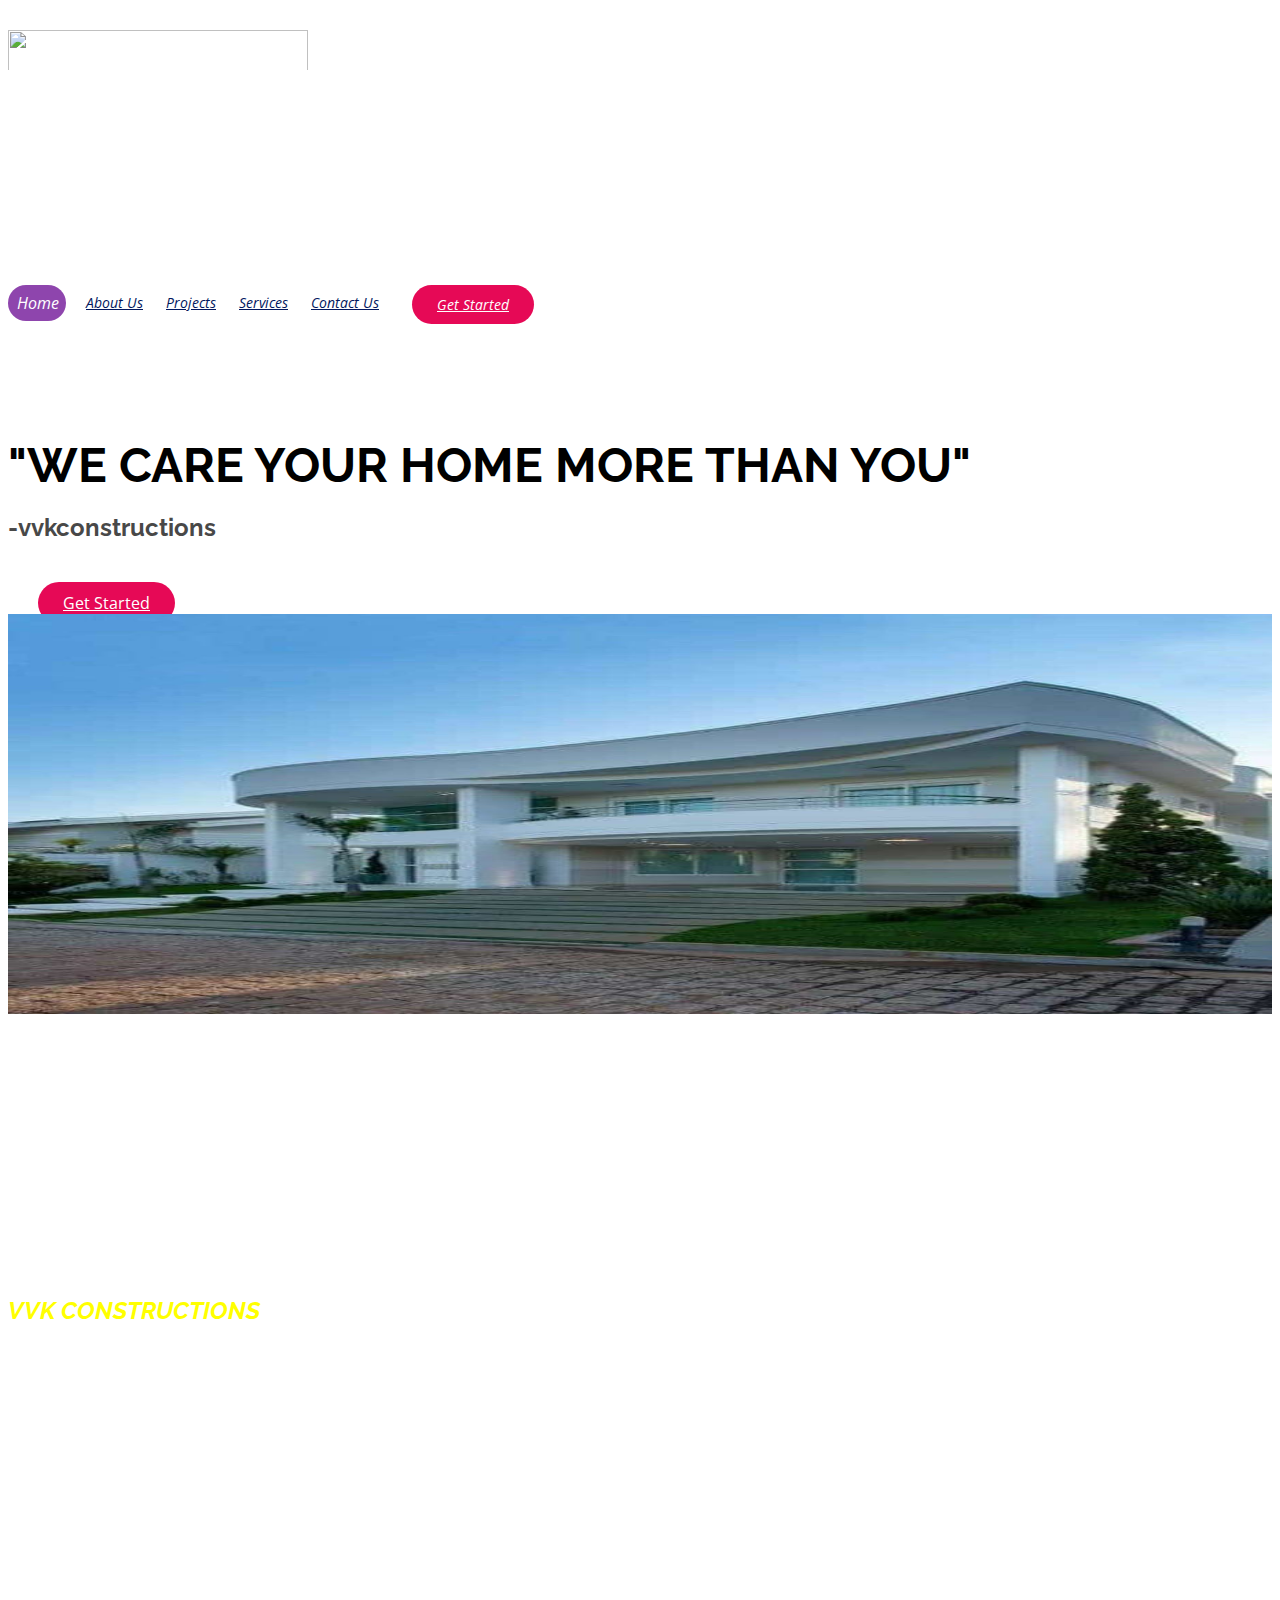
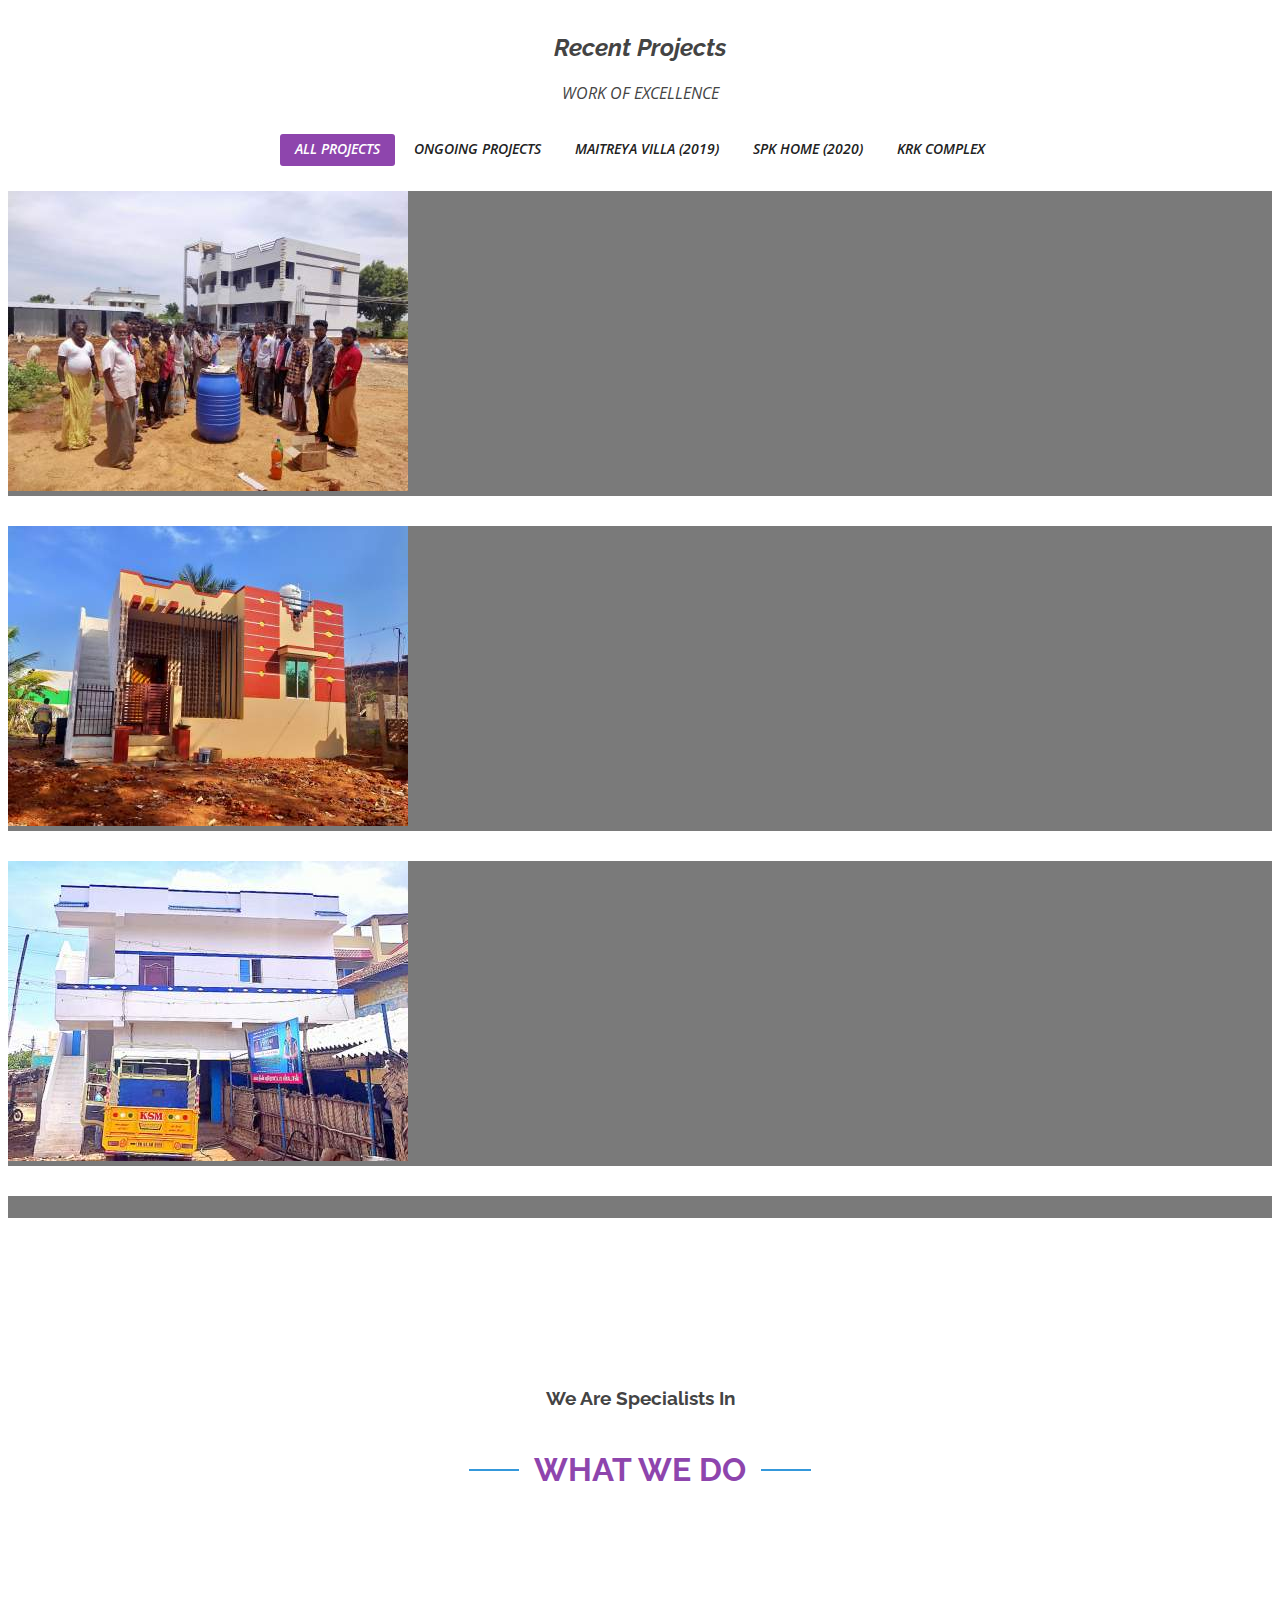
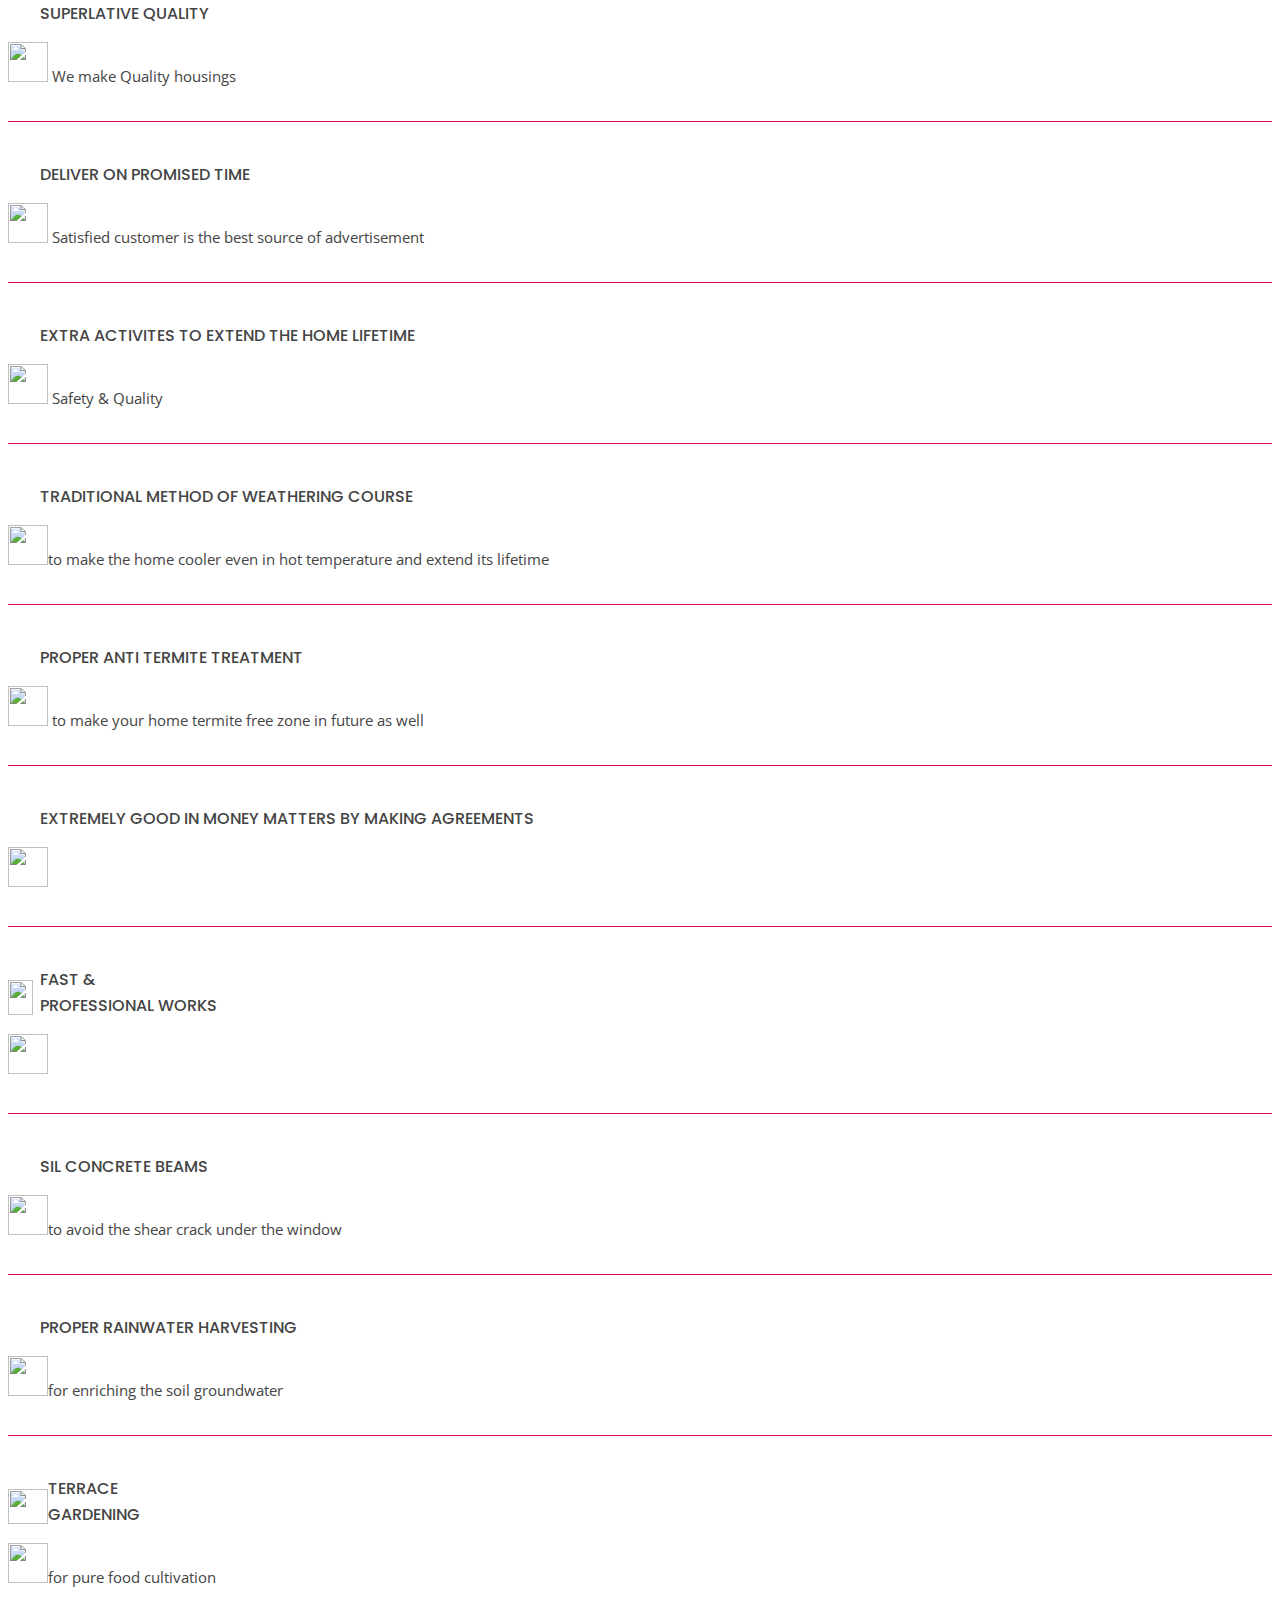
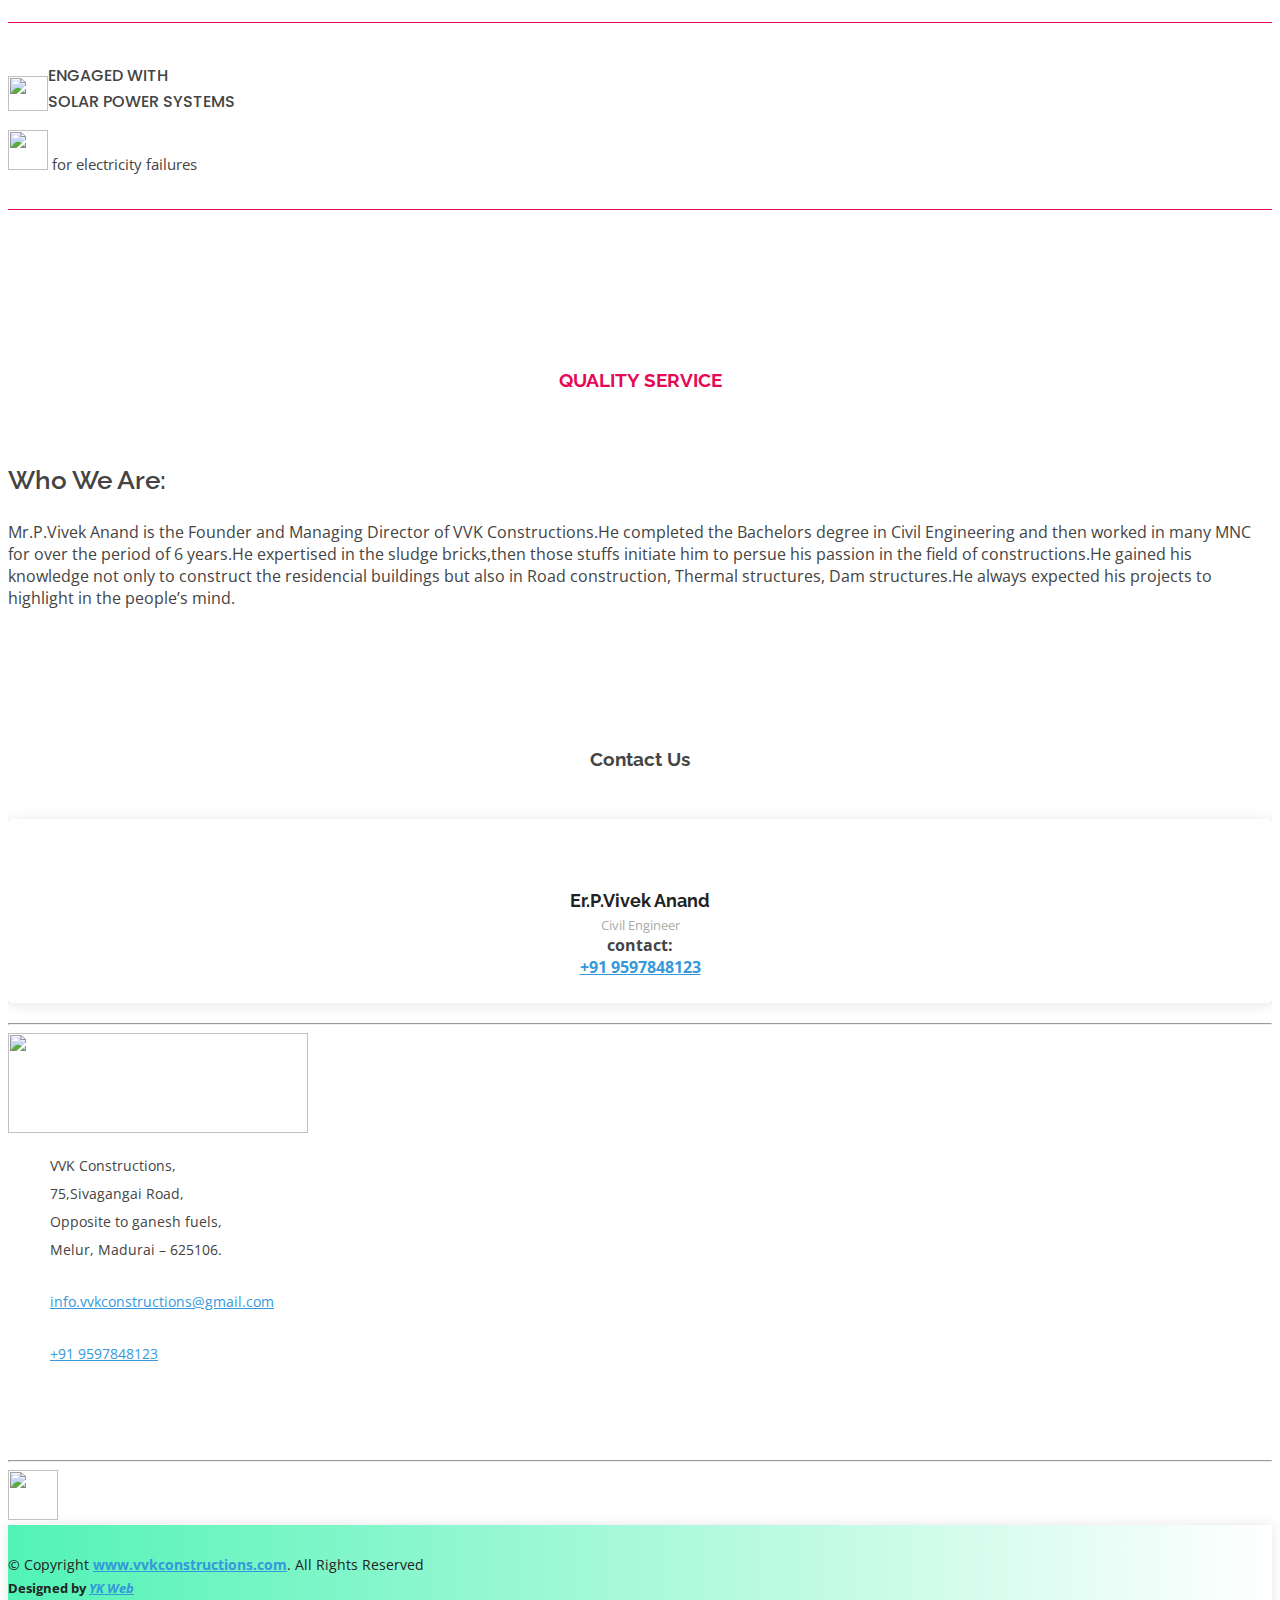
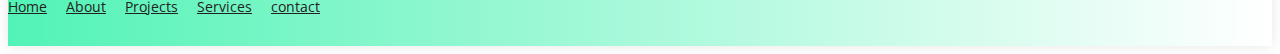
==== index.html @ 081662fc "Update index.html" ====
<!DOCTYPE html>
<html lang="en">

<head>
  <meta charset="utf-8">
  <meta content="width=device-width, initial-scale=1.0" name="viewport">
  <title>Vvk constructions-official|Construction Company in Melur</title>
  <meta name="description" content="vvkconstructions">
  <meta name="keywords" content="vvkconstructions,MAITREYA VILLA (2019),SPK HOME (2020),KRK COMPLEX,Mr.P.Vivek Anand is the Founder and Managing Director of VVK Constructions,Civil Engineering,VVK Constructions,75,Sivagangai Road,Opposite to ganesh fuels,
Melur, Madurai – 625106.,info.vvkconstructions@gmail.com++91 9597848123,VVK CONSTRUCTIONS is one of the fastest growing company in Tamilnadu over the regions of Madurai,Coimbatore,Tirupur and Sivagangai,Designed by YK Web">
  <meta name="owner" content="Mr.P.Vivek Anand">
  <meta name="google-site-verification" contant="7RUUujsxuXoD3fH6lH5i1EpWCk8SfZt_3V-V7-d35hM">

  
  <!-- Favicons -->
  <link href="assets/img/vvklogosmall.png" rel="icon">
   <link rel="shortcut icon" type="image/png" href="assets/img/vvklogosmall.png">

  <!-- Google Fonts -->
  <link href="https://fonts.googleapis.com/css?family=Open+Sans:300,300i,400,400i,600,600i,700,700i|Raleway:300,300i,400,400i,500,500i,600,600i,700,700i|Poppins:300,300i,400,400i,500,500i,600,600i,700,700i" rel="stylesheet">

  <!-- Vendor CSS Files -->
  <link href="assets/vendor/bootstrap/css/bootstrap.min.css" rel="stylesheet">
  <link href="assets/vendor/icofont/icofont.min.css" rel="stylesheet">
  <link href="assets/vendor/remixicon/remixicon.css" rel="stylesheet">
  <link href="assets/vendor/boxicons/css/boxicons.min.css" rel="stylesheet">
  <link href="assets/vendor/owl.carousel/assets/owl.carousel.min.css" rel="stylesheet">
  <link href="assets/vendor/venobox/venobox.css" rel="stylesheet">
  <link href="assets/vendor/aos/aos.css" rel="stylesheet">

  <!-- Template Main CSS File -->
  <link href="assets/css/style.css" rel="stylesheet">

  <!-- =======================================================
  * Template Name: yk
  ======================================================== -->
  <meta name="theme-color" content="#52F3B6" >
</head>

<body>

  <!-- ======= Header ======= -->
  <header id="header" class="fixed-top d-flex align-items-center"style=" background-color: #fff;">
    <div class="container d-flex align-items-center">

      <div class="logo mr-auto">
       <a href="index.html"><img src="assets/img/vvvklogo.png" alt="" class="img-fluid" style="height:250px; width:300px;"></a>
        <!-- Uncomment below if you prefer to use an image logo -->
        <!-- <a href="index.html"><img src="assets/img/logo.png" alt="" class="img-fluid"></a>-->
      </div>

      <nav class="nav-menu d-none d-lg-block" style="font-style: italic;">
      <ul>
          <li class="active"><a href="#header">Home</a></li>
          <li><a href="#about">About Us</a></li>
          <li><a href="#projects">Projects</a></li>
          <li><a href="#services">Services</a></li>
          <li><a href="#contact">Contact Us</a></li>
         

          <li class="get-started"><a href="#about">Get Started</a></li>
        </ul>
      </nav><!-- .nav-menu -->

    </div>
  </header><!-- End Header -->


  <!-- ======= Hero Section ======= -->
  <section id="hero" class="d-flex align-items-center">

    <div class="container">
      <div class="row">
        <div class="col-lg-6 pt-5 pt-lg-0 order-2 order-lg-1 d-flex flex-column justify-content-center">
          <h1 data-aos="fade-up">"WE CARE YOUR HOME MORE THAN YOU"</h1>
          <h2 data-aos="fade-up" data-aos-delay="400">-vvkconstructions</h2>
          <div data-aos="fade-up" data-aos-delay="800">
            <a href="#about" class="btn-get-started scrollto">Get Started</a>
          </div>
        </div>
        <div class="col-lg-6 order-1 order-lg-2 hero-img" data-aos="fade-left" data-aos-delay="200">
           <img src="assets/img/home.jpg" class="img-fluid animated" alt="vvk" style="height:400px; width:100%;">
        </div>
      </div>
    </div>

  </section><!-- End Hero -->

  <main id="main">

   

    <!-- ======= About Us Section ======= -->
    <section id="about" class="about"style="background-image: url(assets/img/slider-main/about1.jpg);font-style: italic; color: white;">
      <div class="container">

        <div class="section-title" data-aos="fade-up">
          <h3 style="color: #fff;">About Us</h3>
        </div>

        <div class="row content">
          <div class="col-lg-12" data-aos="fade-up" data-aos-delay="150">
            <p><h2 style="color: yellow;">VVK CONSTRUCTIONS</h2>
              Headquatered in Madurai, VVK CONSTRUCTIONS is one of the fastest growing company in Tamilnadu over the regions of Madurai,Coimbatore,Tirupur and Sivagangai.It has the expertise in executing large projects both in Residential and Commercial base since 2014. The company is driven to deliver projects on time using best techniques and has uncompromising standards of safety and sustainability. Over the years, VVK Constructions has grown from a turnover of INR 1 million in FY 2014 to INR 100 million in FY 2019. The best backup support given by our clients every time in delivering more and more projects with high positivity.VVK Constructions always salutes our clients for choosing us. We are indebted to them always, as they are the one who made us to this level. We continue to move forward towards fulfilling the dreams of our loyal customers and new aspirants for VVK Constructions.
            </p>
          
          </div>
        </div>

      </div>
    </section><!-- End About Us Section -->

 
 <!-- ======= Projects Section ======= -->
    <section id="projects" class="portfolio" style="font-style: italic;">
      <div class="container">

        <div class="section-title" data-aos="fade-up">
          <h2>Recent Projects</h2>
          <p>WORK OF EXCELLENCE</p>
        </div>

        <div class="row" data-aos="fade-up" data-aos-delay="200">
          <div class="col-lg-12 d-flex justify-content-center">
            <ul id="portfolio-flters">
              <li data-filter="*" class="filter-active">All Projects</li>
              <li data-filter=".filter-recent">Ongoing projects</li>
              <li data-filter=".filter-maitreya">MAITREYA VILLA (2019)</li>
              <li data-filter=".filter-spk">SPK HOME (2020)</li>
              <li data-filter=".filter-krk">KRK COMPLEX</li>
            </ul>
          </div>
        </div>

        <div class="row portfolio-container" data-aos="fade-up" data-aos-delay="400">

          <div class="col-lg-4 col-md-6 portfolio-item filter-maitreya">
            <div class="portfolio-wrap">
              <img src="assets/img/projects/proj12.jpg" class="img-fluid" alt="MAITREYA VILLA (2019)">
              <div class="portfolio-info">
                <h4>MAITREYA VILLA (2019)</h4>
                <div class="portfolio-links">
                  <a href="assets/img/projects/proj12.jpg" data-gall="portfolioGallery" class="venobox" title="MAITREYA VILLA (2019)"><i class="bx bx-plus"></i></a>
                  <a href="maitreyavilla.html" title="More Details"><i class="bx bx-link"></i></a>
                </div>
              </div>
            </div>
          </div>

          <div class="col-lg-4 col-md-6 portfolio-item filter-spk">
            <div class="portfolio-wrap">
              <img src="assets/img/projects/proj3.jpg" class="img-fluid" alt="SPK HOME 2020">
              <div class="portfolio-info">
                <h4>SPK HOME (2020)</h4>
                <div class="portfolio-links">
                  <a href="assets/img/projects/proj3.jpg" data-gall="portfolioGallery" class="venobox" title="SPK HOME 2020"><i class="bx bx-plus"></i></a>
                  <a href="spk.html" title="More Details"><i class="bx bx-link"></i></a>
                </div>
              </div>
            </div>
          </div>

          <div class="col-lg-4 col-md-6 portfolio-item filter-krk">
            <div class="portfolio-wrap">
              <img src="assets/img/projects/proj2.jpg" class="img-fluid" alt="KRK COMPLEX">
              <div class="portfolio-info">
                <h4>KRK COMPLEX</h4>
                <div class="portfolio-links">
                  <a href="assets/img/projects/proj2.jpg" data-gall="portfolioGallery" class="venobox" title="KRK COMPLEX"><i class="bx bx-plus"></i></a>
                  <a href="krk.html" title="More Details"><i class="bx bx-link"></i></a>
                </div>
              </div>
            </div>
          </div>
          
          <div class="col-lg-4 col-md-6 portfolio-item filter-recent">
            <div class="portfolio-wrap">
              <img src="assets/img/projects/premiumvilla.jpeg" class="img-fluid" alt="">
              <div class="portfolio-info">
                <h4>Premium Villa</h4>
                <div class="portfolio-links">
                  <a href="assets/img/projects/premiumvilla.jpeg" data-gall="portfolioGallery" class="venobox" title="Ongoing Premium Villa project"><i class="bx bx-plus"></i></a>
                  <a href="" title="More Details"><i class="bx bx-link"></i></a>
                </div>
              </div>
            </div>
          </div>

      </div>
    </section><!-- End Project Section -->

            <!-- ======= Services Section ======= -->
    <section id="services" class="faq">
      <div class="container">

        <div class="section-title" data-aos="fade-up" >
          <h3>We Are Specialists In</h3>
          <h4 style="color: #8e45ad;">What We Do</h4>
                 </div>

        <div class="row faq-item d-flex align-items-stretch" data-aos="fade-up" data-aos-delay="100">
          <div class="col-lg-5">
              <i class="ri-store-line" style="color: #ffbb2c;"></i>
            <h4>SUPERLATIVE QUALITY</h4>
          </div>
          <div class="col-lg-7">
            <p>
               <img src="assets/img/icon-image/cutecivil11.gif" style="height: 40px;width: 40px;">
We make Quality housings
            </p>
          </div>
        </div>

        <div class="row faq-item d-flex align-items-stretch" data-aos="fade-up" data-aos-delay="200">
          <div class="col-lg-5">
              <i class="ri-bar-chart-box-line" style="color: #5578ff;"></i>
            <h4>DELIVER ON PROMISED TIME</h4>
          </div>
          <div class="col-lg-7">
            <p>
             <img src="assets/img/icon-image/cutecivil13.gif" style="height: 40px;width: 40px;"> Satisfied customer is the best source of advertisement
            </p>
          </div>
        </div>

        <div class="row faq-item d-flex align-items-stretch" data-aos="fade-up" data-aos-delay="300">
          <div class="col-lg-5">
              <i class="ri-calendar-todo-line" style="color: #e80368;"></i>
            <h4>EXTRA ACTIVITES TO EXTEND THE HOME LIFETIME</h4>
          </div>
          <div class="col-lg-7">
            <p>
              <img src="assets/img/icon-image/cutecivil6.png" style="height: 40px;width: 40px;"> Safety & Quality
            </p>
          </div>
        </div>

        <div class="row faq-item d-flex align-items-stretch" data-aos="fade-up" data-aos-delay="400">
          <div class="col-lg-5">
            <i class="ri-gradienter-line" style="color: #ffa76e;"></i>
            <h4>TRADITIONAL METHOD OF  WEATHERING COURSE</h4>
          </div>
          <div class="col-lg-7">
            <p>
              <img src="assets/img/icon-image/cutecicil11.gif" style="height: 40px;width: 40px;">to make the home cooler even in hot temperature and extend its lifetime
            </p>
          </div>
        </div>

        <div class="row faq-item d-flex align-items-stretch" data-aos="fade-up" data-aos-delay="500">
          <div class="col-lg-5">
            <i class="ri-paint-brush-line" style="color: #e361ff;"></i>
            <h4>PROPER ANTI TERMITE TREATMENT </h4>
          </div>
          <div class="col-lg-7">
            <p>
              <img src="assets/img/icon-image/cutecivil10.gif" style="height: 40px;width: 40px;"> to make your home termite free zone in future as well

            </p>
          </div>
        </div>
      
          <div class="row faq-item d-flex align-items-stretch" data-aos="fade-up" data-aos-delay="500">
          <div class="col-lg-5">
            <i class="ri-file-list-3-line" style="color: #11dbcf;"></i>
            <h4>EXTREMELY GOOD IN MONEY MATTERS BY MAKING AGREEMENTS</h4>
          </div>
          <div class="col-lg-7">
            <p>
            <img src="assets/img/icon-image/cuecivil12.gif" style="height: 40px;width: 40px;">
            </p>
          </div>
        </div>
      
          <div class="row faq-item d-flex align-items-stretch" data-aos="fade-up" data-aos-delay="500">
          <div class="col-lg-5">
            <i><img src="assets/img/faster-icon.png" height="35" width="25" ></i>
            <h4>FAST &<br> PROFESSIONAL WORKS</h4>
          </div>
          <div class="col-lg-7">
            <p>
            <img src="assets/img/icon-image/cutecivil4.gif" style="height: 40px;width: 40px;">
            </p>
          </div>
        </div>
       
          <div class="row faq-item d-flex align-items-stretch" data-aos="fade-up" data-aos-delay="500">
          <div class="col-lg-5">
<i class="ri-price-tag-2-line" style="color: #4233ff;"></i>
            <h4>SIL CONCRETE BEAMS</h4>
          </div>
          <div class="col-lg-7">
            <p>
              <img src="assets/img/icon-image/cutecivil2.gif" style="height: 40px;width: 40px;">to avoid the shear crack under the window
            </p>
          </div>
        </div>
      
          <div class="row faq-item d-flex align-items-stretch" data-aos="fade-up" data-aos-delay="500">
          <div class="col-lg-5">
             <i class="ri-database-2-line" style="color: #47aeff;"></i>
            <h4>PROPER RAINWATER HARVESTING </h4>
          </div>
          <div class="col-lg-7">
            <p>
              <img src="assets/img/icon-image/cutecivil8.gif" style="height: 40px;width: 40px;">for enriching the soil groundwater
            </p>
          </div>
          </div>
        
       
          <div class="row faq-item d-flex align-items-stretch" data-aos="fade-up" data-aos-delay="500">
          <div class="col-lg-5">
            <i><img src="assets/img/terrace-icon.png" height="35" width="40" ></i>
            <h4>TERRACE <br>GARDENING</h4>
          </div>
          <div class="col-lg-7">
            <p>
              <img src="assets/img/icon-image/cutecivil.gif" style="height: 40px;width: 40px;">for pure food cultivation
            </p>
          </div>
        </div>
      
          <div class="row faq-item d-flex align-items-stretch" data-aos="fade-up" data-aos-delay="500">
          <div class="col-lg-5">
            <i><img src="assets/img/solar-icon.png" height="35" width="40" ></i>
            <h4>ENGAGED WITH<br> SOLAR POWER SYSTEMS</h4>
          </div>
          <div class="col-lg-7">
            <p>
            <img src="assets/img/icon-image/cutecivil3.gif" style="height: 40px;width: 40px;"> for electricity failures
            </p>
          </div>
        </div>
      
        </div><!-- End F.A.Q Item-->

      </div>
    </section><!-- End F.A.Q Section -->
      </div>
    </section><!-- End Features Section -->

     


    <!-- ======= About Us Section ======= -->
    <section id="" class="about" style="background-image: url(assets/img/slider-main/whitebricks.jpg);">
      <div class="container">

        <div class="section-title" data-aos="fade-up">
          <h3 style="color: #e60956;">QUALITY SERVICE</h3>
        </div>

        <div class="row content">
          <div class="col-lg-6" data-aos="fade-up" data-aos-delay="150" style="background-color: #fff">
           <h3>Who We Are:</h3>
        <p>Mr.P.Vivek Anand is the Founder and Managing Director of VVK Constructions.He completed the Bachelors degree in Civil Engineering and then worked in many MNC for over the period of 6 years.He expertised in the sludge bricks,then those stuffs initiate him to persue his passion in the field of constructions.He gained his knowledge not only to construct the residencial buildings but also in Road construction, Thermal structures, Dam structures.He always expected his projects to highlight in the people’s mind.</p>
          </div>
          

      </div>
    </section><!-- End About Us Section -->

   
    
    <!-- ======= Contact Section ======= -->
    <section id="contact" class="contact">
      <div class="container" >

        <div class="section-title" data-aos="fade-up">
          <h3>Contact Us</h3>
        </div>

        <div id="contact" class="team section-bg">
      <div class="container">

       <center><div>
          <div class="col-lg-3 col-md-6 d-flex align-items-stretch">
            <div class="member" data-aos="fade-up" data-aos-delay="300">
              <div class="member-img">
                <img src="assets/img/vivekanand.jpeg" class="img-fluid" alt="">
                <div class="social">
                  <a href=""><i class="icofont-twitter"></i></a>
                  <a href=""><i class="icofont-facebook"></i></a>
                  <a href="https://www.instagram.com/vvkconstructions/?hl=en"><i class="icofont-instagram"></i></a>
                </div>
              </div>
              <div class="member-info">
                <h4>Er.P.Vivek Anand</h4>
                <span>Civil Engineer</span>
                <b>contact:<br><a href="tel:+91 9597848123">+91 9597848123</a></b>
              </div>
            </div>
          </div></center>

                 
            
</div>
    </div><!-- End Team Section -->
<hr>
       <div class="row">
                 <div class="col-lg-5 col-md-6 mt-4 mt-md-0" data-aos="fade-up" data-aos-delay="200">
            <div class="info">
              <img src="assets/img/vvvklogo.png" height="100" width="300">
              <div>
                <i class="ri-map-pin-line"></i>
                <p>VVK Constructions,<br>
                   75,Sivagangai Road,<br>
                   Opposite to ganesh fuels,<br>
                   Melur, Madurai – 625106.</p>
              </div>

              <div>
                <i class="ri-mail-send-line"></i>
                <p><a href="mailto:info.vvkconstructions@gmail.com">info.vvkconstructions@gmail.com</p>
              </div>

              <div>
                <i class="ri-phone-line"></i>
                <p><a href="tel:+91 9597848123">+91 9597848123</a></p>
              </div>

            </div>
          </div>

       <div class="col-lg-12 col-md-6 mt-4 mt-md-0" data-aos="fade-up" data-aos-delay="200">
       
        
        </div>

      </div>
    </section><!-- End Contact Section --><hr>
        
        <script data-ad-client="ca-pub-3347653249854311" async src="https://pagead2.googlesyndication.com/pagead/js/adsbygoogle.js"></script>
        <script src="https://apps.elfsight.com/p/platform.js" defer></script>
<div class="elfsight-app-1e03e622-6d7e-4bfe-8f2a-e2bb41f9833f"></div>

  </main><!-- End #main -->
  <div class="bg-text">
            <a href="https://api.whatsapp.com/send?phone=+91 9597848123"><img src="assets/img/services/whatsappa.png" height="50" width="50"></div></a>


  <!-- ======= Footer ======= -->
  <footer id="footer"style=" background-color: #52F3B6; /* For browsers that do not support gradients */
  background-image: linear-gradient(90deg, #52F3B6, #fff);">
    <div class="container">
      <div class="row d-flex align-items-center">
        <div class="col-lg-6 text-lg-left text-center">
          <div class="copyright">
            &copy; Copyright <strong><a href="https://vvkconstructions.com/">www.vvkconstructions.com</a></strong>. All Rights Reserved
          </div>
          <div class="credits">
           <strong>Designed by <a style="font-style: italic;" href="https://api.whatsapp.com/send?phone=+91 8110050604">YK Web</a></strong>
          </div>
        </div>
        <div class="col-lg-6">
          <nav class="footer-links text-lg-right text-center pt-2 pt-lg-0">
            <a href="#header">Home</a>
            <a href="#about">About</a>
            <a href="#Projects">Projects</a>
            <a href="#services">Services</a>
            <a href="#contact">contact</a>
          </nav>
        </div>
      </div>
    </div>
  </footer><!-- End Footer -->

  <a href="#" class="back-to-top"><i class="icofont-simple-up"></i></a>
      
         
  <!-- Vendor JS Files -->
  <script src="assets/vendor/jquery/jquery.min.js"></script>
  <script src="assets/vendor/bootstrap/js/bootstrap.bundle.min.js"></script>
  <script src="assets/vendor/jquery.easing/jquery.easing.min.js"></script>
  <script src="assets/vendor/php-email-form/validate.js"></script>
  <script src="assets/vendor/waypoints/jquery.waypoints.min.js"></script>
  <script src="assets/vendor/counterup/counterup.min.js"></script>
  <script src="assets/vendor/owl.carousel/owl.carousel.min.js"></script>
  <script src="assets/vendor/isotope-layout/isotope.pkgd.min.js"></script>
  <script src="assets/vendor/venobox/venobox.min.js"></script>
  <script src="assets/vendor/aos/aos.js"></script>

  <!-- Template Main JS File -->
  <script src="assets/js/main.js"></script>

</body>

</html>
---- assets/css/style.css ----
/**
* Template Name: Vesperr - v2.1.0
* Template URL: https://bootstrapmade.com/vesperr-free-bootstrap-template/
* Author: BootstrapMade.com
* License: https://bootstrapmade.com/license/
*/

/*--------------------------------------------------------------
# General
--------------------------------------------------------------*/
body {
  font-family: "Open Sans", sans-serif;
  color: #444444;
}

a {
  color: #3498db;
}

a:hover {
  color: #5faee3;
  text-decoration: none;
}

h1, h2, h3, h4, h5, h6 {
  font-family: "Raleway", sans-serif;
}

/*--------------------------------------------------------------
# Back to top button
--------------------------------------------------------------*/
.back-to-top {
  position: fixed;
  display: none;
  right: 15px;
  bottom: 15px;
  z-index: 99999;
}

.back-to-top i {
  display: flex;
  align-items: center;
  justify-content: center;
  font-size: 24px;
  width: 40px;
  height: 40px;
  border-radius: 4px;
  background: #3498db;
  color: #fff;
  transition: all 0.4s;
}

.back-to-top i:hover {
  background: #57aae1;
  color: #fff;
}

/*--------------------------------------------------------------
# Disable AOS delay on mobile
--------------------------------------------------------------*/
@media screen and (max-width: 768px) {
  [data-aos-delay] {
    transition-delay: 0 !important;
  }
}

/*--------------------------------------------------------------
# Header
--------------------------------------------------------------*/
#header {
  z-index: 997;
  transition: all 0.5s;
  padding: 22px 0;
}

#header.header-scrolled {
  box-shadow: 0px 2px 15px rgba(0, 0, 0, 0.1);
  padding: 15px 0;
  background: #fff;
}

#header .logo h1 {
  font-size: 32px;
  margin: 0;
  padding: 0;
  line-height: 1;
  font-weight: 700;
  letter-spacing: 1px;
}

#header .logo h1 a, #header .logo h1 a:hover {
  color: #222222;
  text-decoration: none;
}

#header .logo img {
  padding: 0;
  margin: 0;
  max-height: 40px;
}

@media (max-width: 768px) {
  #header {
    background: #fff;
  }
  #header .logo h1 {
    font-size: 28px;
  }
}

/*--------------------------------------------------------------
# Navigation Menu
--------------------------------------------------------------*/
/* Desktop Navigation */
.nav-menu, .nav-menu * {
  margin: 0;
  padding: 0;
  list-style: none;
}

.nav-menu > ul > li {
  position: relative;
  white-space: nowrap;
  float: left;
}

.nav-menu a {
  display: block;
  position: relative;
  padding: 8px 3px 8px 20px;
  color: #02175e;
  transition: 0.3s;
  font-size: 14px;
  font-family: "Open Sans", sans-serif;

}

.nav-menu a:hover, .nav-menu .active > a, .nav-menu li:hover > a {
   font-size: 16px;
  color: #fff;
  background:#8e45ad;
  border-radius: 50px;
  padding: 7px 7px 7px 9px;
  text-decoration: none;
}

.nav-menu .get-started a {
  background: #e60956;
  color: #fff;
  border-radius: 50px;
  margin: 0 0 0 30px;
  padding: 10px 25px
}

.nav-menu .get-started a:hover {
  background: #fff;
  color: #e60956;
}

.nav-menu .drop-down ul {
  display: block;
  position: absolute;
  left: 25px;
  top: calc(100% + 30px);
  z-index: 99;
  opacity: 0;
  visibility: hidden;
  padding: 10px 0;
  background: #fff;
  box-shadow: 0px 0px 30px rgba(127, 137, 161, 0.25);
  transition: ease all 0.3s;
  border-radius: 5px;
}

.nav-menu .drop-down:hover > ul {
  opacity: 1;
  top: 100%;
  visibility: visible;
}

.nav-menu .drop-down li {
  min-width: 180px;
  position: relative;
}

.nav-menu .drop-down ul a {
  padding: 10px 20px;
  font-size: 14px;
  text-transform: none;
  color: #222222;
}

.nav-menu .drop-down ul a:hover, .nav-menu .drop-down ul .active > a, .nav-menu .drop-down ul li:hover > a {
  color: #3498db;
}

.nav-menu .drop-down > a:after {
  content: "\ea99";
  font-family: IcoFont;
  padding-left: 5px;
}

.nav-menu .drop-down .drop-down ul {
  top: 0;
  left: calc(100% - 30px);
}

.nav-menu .drop-down .drop-down:hover > ul {
  opacity: 1;
  top: 0;
  left: 100%;
}

.nav-menu .drop-down .drop-down > a {
  padding-right: 35px;
}

.nav-menu .drop-down .drop-down > a:after {
  content: "\eaa0";
  font-family: IcoFont;
  position: absolute;
  right: 15px;
}

@media (max-width: 1366px) {
  .nav-menu .drop-down .drop-down ul {
    left: -90%;
  }
  .nav-menu .drop-down .drop-down:hover > ul {
    left: -100%;
  }
  .nav-menu .drop-down .drop-down > a:after {
    content: "\ea9d";
  }
}

/* Mobile Navigation */
.mobile-nav-toggle {
  position: fixed;
  right: 15px;
  top: 65px;
  z-index: 9998;
  border: 0;
  background-color: hsla(52, 100%, 100%, 0.26);
  font-size: 24px;
  transition: all 0.4s;
  outline: none !important;
  line-height: 1;
  cursor: pointer;
  text-align: right;
}

.mobile-nav-toggle i {
  color: #222222;
}

.mobile-nav {
  position: fixed;
  top: 55px;
  right: 15px;
  bottom: 15px;
  left: 15px;
  z-index: 9999;
  overflow-y: auto;
  background-color: hsla(52, 100%, 100%, 0.26); /* For browsers that do not support gradients */
  background-image: linear-gradient(90deg, #fff,hsla(52, 100%, 100%, 0.26)); /* Standard syntax (must be last) */
  transition: ease-in-out 0.2s;
  opacity: 0;
  visibility: hidden;
  border-radius: 10px;
  padding: 10px 0;
}

.mobile-nav * {
  margin: 0;
  padding: 0;
  list-style: none;
}

.mobile-nav a {
 display: block;
  position: relative;
  padding: 10px 20px;
  font-weight: 500;
  outline: none;
padding: 8px 3px 8px 20px;
  color: #02175e;
}

.mobile-nav a:hover, .mobile-nav .active > a, .mobile-nav li:hover > a {
    text-decoration: none;
  color: #fff;
  background:#8e45ad;
  border-radius: 0px;
  padding: 7px 7px 7px 9px;
}

.mobile-nav .get-started {
  text-align: center;
  margin-top: 10px;
}

.mobile-nav .get-started a {
background: #e60956;
  color: #fff;
  border-radius: 50px;
  margin: 0 15px;
  padding: 10px 30px;
  display: inline-block;
}

.mobile-nav .get-started a:hover {
  background: #fff;
  color: #e60956;
  border-radius: 50px;
  margin: 0 15px;
  padding: 10px 30px;
  display: inline-block;
}

.mobile-nav .drop-down > a:after {
  content: "\ea99";
  font-family: IcoFont;
  padding-left: 10px;
  position: absolute;
  right: 15px;
}

.mobile-nav .active.drop-down > a:after {
  content: "\eaa1";
}

.mobile-nav .drop-down > a {
  padding-right: 35px;
}

.mobile-nav .drop-down ul {
  display: none;
  overflow: hidden;
}

.mobile-nav .drop-down li {
  padding-left: 20px;
}

.mobile-nav-overly {
  width: 100%;
  height: 100%;
  z-index: 9997;
  top: 0;
  left: 0;
  position: fixed;
  background: rgba(9, 9, 9, 0.6);
  overflow: hidden;
  display: none;
  transition: ease-in-out 0.2s;
}

.mobile-nav-active {
  overflow: hidden;
}

.mobile-nav-active .mobile-nav {
  opacity: 1;
  visibility: visible;
}

.mobile-nav-active .mobile-nav-toggle i {
  color: #fff;
}

/*--------------------------------------------------------------
# Hero Section
--------------------------------------------------------------*/
#hero {
  width: 100%;
  height: 70vh;
  margin-top: 70px;
}

#hero h1 {
  margin: 0 0 10px 0;
  font-size: 48px;
  font-weight: 700;
  line-height: 56px;
  color: black;
}

#hero h2 {
  color: #484848;
  margin-bottom: 50px;
  font-size: 24px;
}

#hero .btn-get-started {
  background: #e60956;
  color: #fff;
  border-radius: 50px;
  margin: 0 0 0 30px;
  padding: 10px 25px

}

#hero .btn-get-started:hover {
 background: #fff;
  color: #e60956;
}

#hero .animated {
  animation: up-down 2s ease-in-out infinite alternate-reverse both;
}

@media (min-width: 1024px) {
  #hero {
    background-attachment: fixed;
  }
}

@media (max-width: 991px) {
  #hero {
    height: 100vh;
  }
  #hero .animated {
    -webkit-animation: none;
    animation: none;
  }
  #hero .hero-img {
    text-align: center;
  }
  #hero .hero-img img {
    width: 50%;
  }
}

@media (max-width: 768px) {
  #hero {
    margin-top: 20px;
  }
  #hero h1 {
    font-size: 28px;
    line-height: 36px;
  }
  #hero h2 {
    font-size: 18px;
    line-height: 24px;
    margin-bottom: 30px;
  }
  #hero .hero-img img {
    width: 70%;
  }
}

@media (max-width: 575px) {
  #hero .hero-img img {
    width: 80%;
  }
}

@-webkit-keyframes up-down {
  0% {
    transform: translateY(10px);
  }
  100% {
    transform: translateY(-10px);
  }
}

@keyframes up-down {
  0% {
    transform: translateY(10px);
  }
  100% {
    transform: translateY(-10px);
  }
}

/*--------------------------------------------------------------
# Sections General
--------------------------------------------------------------*/
section {
  padding: 60px 0;
  overflow: hidden;
}

.section-bg {
  background-color: #f7fbfe;
}

.section-title {
  text-align: center;
  padding-bottom: 30px;
}

.section-title h4 {
  font-size: 32px;
  font-weight: bold;
  text-transform: uppercase;
  position: relative;
  color: #222222;
}

.section-title h4::before, .section-title h4::after {
  content: '';
  width: 50px;
  height: 2px;
  background: #3498db;
  display: inline-block;
}

.section-title h4::before {
  margin: 0 15px 10px 0;
}

.section-title h4::after {
  margin: 0 0 10px 15px;
}

.section-title p {
  margin: 15px 0 0 0;
}

/*--------------------------------------------------------------
# Clients
--------------------------------------------------------------*/
.clients {
  background: #f3f9fd;
  padding: 10px 0;
  text-align: center;
}

.clients .col-lg-2 {
  display: flex;
  align-items: center;
  justify-content: center;
}

.clients img {
  width: 50%;
  -webkit-filter: grayscale(100);
  filter: grayscale(100);
  transition: all 0.4s ease-in-out;
  display: inline-block;
  padding: 10px 0;
}

.clients img:hover {
  -webkit-filter: none;
  filter: none;
  transform: scale(1.1);
}

@media (max-width: 768px) {
  .clients img {
    width: 40%;
  }
}

@media (max-width: 575px) {
  .clients img {
    width: 30%;
  }
}

/*--------------------------------------------------------------
# About Us
--------------------------------------------------------------*/
.about .content h3 {
  font-weight: 600;
  font-size: 26px;
}

.about .content ul {
  list-style: none;
  padding: 0;
}

.about .content ul li {
  padding-left: 28px;
  position: relative;
}

.about .content ul li + li {
  margin-top: 10px;
}

.about .content ul i {
  position: absolute;
  left: 0;
  top: 2px;
  font-size: 20px;
  color: #3498db;
  line-height: 1;
}

.about .content p:last-child {
  margin-bottom: 0;
}

.about .content .btn-learn-more {
  font-family: "Raleway", sans-serif;
  font-weight: 600;
  font-size: 14px;
  letter-spacing: 1px;
  display: inline-block;
  padding: 12px 32px;
  border-radius: 50px;
  transition: 0.3s;
  line-height: 1;
  color: #3498db;
  -webkit-animation-delay: 0.8s;
  animation-delay: 0.8s;
  margin-top: 6px;
  border: 2px solid #3498db;
}

.about .content .btn-learn-more:hover {
  background: #3498db;
  color: #fff;
  text-decoration: none;
}

/*--------------------------------------------------------------
# Counts
--------------------------------------------------------------*/
.counts {
  padding-top: 0;
}

.counts .content {
  padding: 0;
}

.counts .content h3 {
  font-weight: 700;
  font-size: 34px;
  color: #222222;
}

.counts .content p {
  margin-bottom: 0;
}

.counts .content .count-box {
  padding: 20px 0;
  width: 100%;
}

.counts .content .count-box i {
  display: block;
  font-size: 36px;
  color: #3498db;
  float: left;
}

.counts .content .count-box span {
  font-size: 36px;
  line-height: 30px;
  display: block;
  font-weight: 700;
  color: #222222;
  margin-left: 50px;
}

.counts .content .count-box p {
  padding: 15px 0 0 0;
  margin: 0 0 0 50px;
  font-family: "Raleway", sans-serif;
  font-size: 14px;
  color: #484848;
}

.counts .content .count-box a {
  font-weight: 600;
  display: block;
  margin-top: 20px;
  color: #484848;
  font-size: 15px;
  font-family: "Poppins", sans-serif;
  transition: ease-in-out 0.3s;
}

.counts .content .count-box a:hover {
  color: #6f6f6f;
}

@media (max-width: 1024px) {
  .counts .image {
    text-align: center;
  }
  .counts .image img {
    max-width: 70%;
  }
}

@media (max-width: 667px) {
  .counts .image img {
    max-width: 100%;
  }
}

/*--------------------------------------------------------------
# Services
--------------------------------------------------------------*/
.services .icon-box {
  padding: 30px;
  position: relative;
  overflow: hidden;
  background: #fff;
  box-shadow: 0 0 29px 0 rgba(68, 88, 144, 0.12);
  transition: all 0.3s ease-in-out;
  border-radius: 8px;
  z-index: 1;
}

.services .icon-box::before {
  content: '';
  position: absolute;
  background: #e1f0fa;
  right: -60px;
  top: -40px;
  width: 100px;
  height: 100px;
  border-radius: 50px;
  transition: all 0.3s;
  z-index: -1;
}

.services .icon-box:hover::before {
  background: #3498db;
  right: 0;
  top: 0;
  width: 100%;
  height: 100%;
  border-radius: 0px;
}

.services .icon {
  margin: 0 auto 20px auto;
  padding-top: 10px;
  display: inline-block;
  text-align: center;
  border-radius: 50%;
  width: 60px;
  height: 60px;
  background: #3498db;
  transition: all 0.3s ease-in-out;
}

.services .icon i {
  font-size: 36px;
  line-height: 1;
  color: #fff;
}

.services .title {
  font-weight: 700;
  margin-bottom: 15px;
  font-size: 18px;
}

.services .title a {
  color: #111;
}

.services .description {
  font-size: 15px;
  line-height: 28px;
  margin-bottom: 0;
}

.services .icon-box:hover .title a, .services .icon-box:hover .description {
  color: #fff;
}

.services .icon-box:hover .icon {
  background: #fff;
}

.services .icon-box:hover .icon i {
  color: #3498db;
}

/*--------------------------------------------------------------
# More Services
--------------------------------------------------------------*/
.more-services {
  padding-top: 20px;
}

.more-services .card {
  border: 0;
  padding: 160px 20px 20px 20px;
  position: relative;
  width: 100%;
  background-size: cover;
  background-repeat: no-repeat;
  background-position: center center;
}

.more-services .card-body {
  z-index: 10;
  background: rgba(255, 255, 255, 0.9);
  padding: 15px 30px;
  box-shadow: 0px 2px 15px rgba(0, 0, 0, 0.1);
  transition: 0.3s;
  transition: ease-in-out 0.4s;
  border-radius: 5px;
}

.more-services .card-title {
  font-weight: 700;
  text-align: center;
  margin-bottom: 15px;
}

.more-services .card-title a {
  color: #222222;
}

.more-services .card-text {
  color: #5e5e5e;
}

.more-services .read-more a {
  color: #777777;
  text-transform: uppercase;
  font-weight: 600;
  font-size: 12px;
  transition: 0.4s;
}

.more-services .read-more a:hover {
  text-decoration: underline;
}

.more-services .card:hover .card-body {
  background: #3498db;
}

.more-services .card:hover .read-more a, .more-services .card:hover .card-title, .more-services .card:hover .card-title a, .more-services .card:hover .card-text {
  color: #fff;
}

/*--------------------------------------------------------------
# Features
--------------------------------------------------------------*/
.features .icon-box {
  display: flex;
  align-items: center;
  padding: 20px;
  background: #f6f6f6;
  transition: ease-in-out 0.3s;
}

.features .icon-box i {
  font-size: 32px;
  padding-right: 10px;
  line-height: 1;
}

.features .icon-box h3 {
  font-weight: 700;
  margin: 0;
  padding: 0;
  line-height: 1;
  font-size: 16px;
}

.features .icon-box h3 a {
  color: #222222;
  transition: ease-in-out 0.3s;
}

.features .icon-box h3 a:hover {
  color: #3498db;
}

.features .icon-box:hover {
  background: #eef7fc;
}

/*--------------------------------------------------------------
# Testimonials
--------------------------------------------------------------*/
.testimonials .testimonial-wrap {
  padding-left: 50px;
}

.testimonials .testimonial-item {
  box-sizing: content-box;
  padding: 30px 30px 30px 60px;
  margin: 30px 15px;
  min-height: 200px;
  box-shadow: 0px 2px 12px rgba(0, 0, 0, 0.08);
  position: relative;
  background: #fff;
}

.testimonials .testimonial-item .testimonial-img {
  width: 90px;
  border-radius: 10px;
  border: 6px solid #fff;
  position: absolute;
  left: -45px;
}

.testimonials .testimonial-item h3 {
  font-size: 18px;
  font-weight: bold;
  margin: 10px 0 5px 0;
  color: #111;
}

.testimonials .testimonial-item h4 {
  font-size: 14px;
  color: #999;
  margin: 0;
}

.testimonials .testimonial-item .quote-icon-left, .testimonials .testimonial-item .quote-icon-right {
  color: #e1f0fa;
  font-size: 26px;
}

.testimonials .testimonial-item .quote-icon-left {
  display: inline-block;
  left: -5px;
  position: relative;
}

.testimonials .testimonial-item .quote-icon-right {
  display: inline-block;
  right: -5px;
  position: relative;
  top: 10px;
}

.testimonials .testimonial-item p {
  font-style: italic;
  margin: 15px auto 15px auto;
}

.testimonials .owl-nav, .testimonials .owl-dots {
  margin-top: 5px;
  text-align: center;
}

.testimonials .owl-dot {
  display: inline-block;
  margin: 0 5px;
  width: 12px;
  height: 12px;
  border-radius: 50%;
  background-color: #ddd !important;
}

.testimonials .owl-dot.active {
  background-color: #3498db !important;
}

@media (max-width: 767px) {
  .testimonials .testimonial-wrap {
    padding-left: 0;
  }
  .testimonials .testimonial-item {
    padding: 30px;
    margin: 15px;
  }
  .testimonials .testimonial-item .testimonial-img {
    position: static;
    left: auto;
  }
}

/*--------------------------------------------------------------
# Portfolio
--------------------------------------------------------------*/
.portfolio .portfolio-item {
  margin-bottom: 30px;
}

.portfolio #portfolio-flters {
  padding: 0;
  margin: 0 auto 20px auto;
  list-style: none;
  text-align: center;
}

.portfolio #portfolio-flters li {
  cursor: pointer;
  display: inline-block;
  padding: 8px 15px 10px 15px;
  font-size: 14px;
  font-weight: 600;
  line-height: 1;
  text-transform: uppercase;
  color: #222222;
  margin-bottom: 5px;
  transition: all 0.3s ease-in-out;
  border-radius: 3px;
}

.portfolio #portfolio-flters li:hover, .portfolio #portfolio-flters li.filter-active {
  color: #fff;
  background: #8e45ad;
}

.portfolio #portfolio-flters li:last-child {
  margin-right: 0;
}

.portfolio .portfolio-wrap {
  transition: 0.3s;
  position: relative;
  overflow: hidden;
  z-index: 1;
  background: rgba(34, 34, 34, 0.6);
}

.portfolio .portfolio-wrap::before {
  content: "";
  background: rgba(34, 34, 34, 0.6);
  position: absolute;
  left: 0;
  right: 0;
  top: 0;
  bottom: 0;
  transition: all ease-in-out 0.3s;
  z-index: 2;
  opacity: 0;
}

.portfolio .portfolio-wrap img {
  transition: all ease-in-out 0.3s;
}

.portfolio .portfolio-wrap .portfolio-info {
  opacity: 0;
  position: absolute;
  top: 0;
  left: 0;
  right: 0;
  bottom: 0;
  z-index: 3;
  transition: all ease-in-out 0.3s;
  display: flex;
  flex-direction: column;
  justify-content: flex-end;
  align-items: flex-start;
  padding: 20px;
}

.portfolio .portfolio-wrap .portfolio-info h4 {
  font-size: 20px;
  color: #fff;
  font-weight: 600;
}

.portfolio .portfolio-wrap .portfolio-info p {
  color: rgba(255, 255, 255, 0.7);
  font-size: 14px;
  text-transform: uppercase;
  padding: 0;
  margin: 0;
  font-style: italic;
}

.portfolio .portfolio-wrap .portfolio-links {
  text-align: center;
  z-index: 4;
}

.portfolio .portfolio-wrap .portfolio-links a {
  color: #fff;
  margin: 0 5px 0 0;
  font-size: 28px;
  display: inline-block;
  transition: 0.3s;
}

.portfolio .portfolio-wrap .portfolio-links a:hover {
  color: #3498db;
}

.portfolio .portfolio-wrap:hover::before {
  opacity: 1;
}

.portfolio .portfolio-wrap:hover img {
  transform: scale(1.2);
}

.portfolio .portfolio-wrap:hover .portfolio-info {
  opacity: 1;
}

/*--------------------------------------------------------------
# Team
--------------------------------------------------------------*/
.team .member {
  margin-bottom: 20px;
  overflow: hidden;
  text-align: center;
  border-radius: 5px;
  background: #fff;
  box-shadow: 0px 2px 15px rgba(0, 0, 0, 0.1);
}

.team .member .member-img {
  position: relative;
  overflow: hidden;
}

.team .member .social {
  position: absolute;
  left: 0;
  bottom: 0;
  right: 0;
  height: 40px;
  opacity: 0;
  transition: ease-in-out 0.3s;
  text-align: center;
  background: rgba(255, 255, 255, 0.85);
}

.team .member .social a {
  transition: color 0.3s;
  color: #222222;
  margin: 0 10px;
  padding-top: 8px;
  display: inline-block;
}

.team .member .social a:hover {
  color: #3498db;
}

.team .member .social i {
  font-size: 18px;
  margin: 0 2px;
}

.team .member .member-info {
  padding: 25px 15px;
}

.team .member .member-info h4 {
  font-weight: 700;
  margin-bottom: 5px;
  font-size: 18px;
  color: #222222;
}

.team .member .member-info span {
  display: block;
  font-size: 13px;
  font-weight: 400;
  color: #aaaaaa;
}

.team .member .member-info p {
  font-style: italic;
  font-size: 14px;
  line-height: 26px;
  color: #777777;
}

.team .member:hover .social {
  opacity: 1;
}

/*--------------------------------------------------------------
# Pricing
--------------------------------------------------------------*/
.pricing .box {
  padding: 20px;
  background: #f9f9f9;
  text-align: center;
  border-radius: 8px;
  position: relative;
  overflow: hidden;
  border: 2px solid #f9f9f9;
}

.pricing .box h3 {
  font-weight: 400;
  padding: 15px;
  margin-top: 15px;
  font-size: 18px;
  font-weight: 600;
  color: #222222;
}

.pricing .box h4 {
  font-size: 42px;
  color: #3498db;
  font-weight: 500;
  font-family: "Open Sans", sans-serif;
  margin-bottom: 20px;
}

.pricing .box h4 sup {
  font-size: 20px;
  top: -15px;
  left: -3px;
}

.pricing .box h4 span {
  color: #bababa;
  font-size: 16px;
  font-weight: 300;
}

.pricing .box ul {
  padding: 0;
  list-style: none;
  color: #222222;
  text-align: center;
  line-height: 20px;
  font-size: 14px;
}

.pricing .box ul li {
  padding-bottom: 16px;
}

.pricing .box ul i {
  color: #3498db;
  font-size: 18px;
  padding-right: 4px;
}

.pricing .box ul .na {
  color: #ccc;
  text-decoration: line-through;
}

.pricing .box .btn-wrap {
  padding: 15px;
  text-align: center;
}

.pricing .box .btn-buy {
  display: inline-block;
  padding: 10px 40px 12px 40px;
  border-radius: 50px;
  border: 2px solid #3498db;
  color: #3498db;
  font-size: 14px;
  font-weight: 400;
  font-family: "Raleway", sans-serif;
  font-weight: 600;
  transition: 0.3s;
}

.pricing .box .btn-buy:hover {
  background: #3498db;
  color: #fff;
}

.pricing .recommended {
  border-color: #3498db;
}

.pricing .recommended .btn-buy {
  background: #3498db;
  color: #fff;
}

.pricing .recommended .btn-buy:hover {
  background: #2383c4;
  border-color: #2383c4;
}

/*--------------------------------------------------------------
# F.A.Q
--------------------------------------------------------------*/
.faq .faq-item {
  margin: 20px 0;
  padding: 20px 0;
  border-bottom: 1px solid  #e60956;
}

.faq .faq-item i {
  color: #8bc4ea;
  font-size: 24px;
  float: left;
  line-height: 0;
  padding: 13px 0 0 0;
  margin: 0;
}

.faq .faq-item h4 {
  font-size: 16px;
  line-height: 26px;
  font-weight: 500;
  margin: 0 0 10px 32px;
  font-family: "Poppins", sans-serif;
}

.faq .faq-item p {
  font-size: 15px;
}

/*--------------------------------------------------------------
# Contact
--------------------------------------------------------------*/
.contact .contact-about h3 {
  font-size: 28px;
  margin: 0 0 10px 0;
  padding: 0;
  line-height: 1;
  font-weight: 700;
  letter-spacing: 1px;
  color: #222222;
}

.contact .contact-about p {
  font-size: 14px;
  line-height: 24px;
  font-family: "Raleway", sans-serif;
  color: #888;
}

.contact .social-links {
  padding-bottom: 20px;
}

.contact .social-links a {
  font-size: 18px;
  display: inline-block;
  background: #fff;
  color: #3498db;
  line-height: 1;
  padding: 8px 0;
  margin-right: 4px;
  border-radius: 50%;
  text-align: center;
  width: 36px;
  height: 36px;
  transition: 0.3s;
  border: 1px solid #3498db;
}

.contact .social-links a:hover {
  background: #3498db;
  color: #fff;
}

.contact .info {
  color: #444444;
}

.contact .info i {
  font-size: 32px;
  color: #3498db;
  float: left;
  line-height: 1;
}

.contact .info p {
  padding: 0 0 10px 42px;
  line-height: 28px;
  font-size: 14px;
}

.contact .php-email-form .validate {
  display: none;
  color: red;
  margin: 0 0 15px 0;
  font-weight: 400;
  font-size: 13px;
}

.contact .php-email-form .error-message {
  display: none;
  color: #fff;
  background: #ed3c0d;
  text-align: left;
  padding: 15px;
  font-weight: 600;
}

.contact .php-email-form .error-message br + br {
  margin-top: 25px;
}

.contact .php-email-form .sent-message {
  display: none;
  color: #fff;
  background: #18d26e;
  text-align: center;
  padding: 15px;
  font-weight: 600;
}

.contact .php-email-form .loading {
  display: none;
  background: #fff;
  text-align: center;
  padding: 15px;
}

.contact .php-email-form .loading:before {
  content: "";
  display: inline-block;
  border-radius: 50%;
  width: 24px;
  height: 24px;
  margin: 0 10px -6px 0;
  border: 3px solid #18d26e;
  border-top-color: #eee;
  -webkit-animation: animate-loading 1s linear infinite;
  animation: animate-loading 1s linear infinite;
}

.contact .php-email-form input, .contact .php-email-form textarea {
  border-radius: 0;
  box-shadow: none;
  font-size: 14px;
}

.contact .php-email-form button[type="submit"] {
  background: #3498db;
  border: 0;
  padding: 10px 24px;
  color: #fff;
  transition: 0.4s;
  border-radius: 50px;
}

.contact .php-email-form button[type="submit"]:hover {
  background: #2383c4;
}

@-webkit-keyframes animate-loading {
  0% {
    transform: rotate(0deg);
  }
  100% {
    transform: rotate(360deg);
  }
}

@keyframes animate-loading {
  0% {
    transform: rotate(0deg);
  }
  100% {
    transform: rotate(360deg);
  }
}

/*--------------------------------------------------------------
# Breadcrumbs
--------------------------------------------------------------*/
.breadcrumbs {
  padding: 15px 0;
  background: #f8f8f8;
  min-height: 40px;
  margin-top: 86px;
}

@media (max-width: 992px) {
  .breadcrumbs {
    margin-top: 72px;
  }
}

.breadcrumbs h2 {
  font-size: 28px;
  font-weight: 400;
  margin: 0;
}

.breadcrumbs ol {
  display: flex;
  flex-wrap: wrap;
  list-style: none;
  padding: 0;
  margin: 0;
  font-size: 14px;
}

@media (max-width: 992px) {
  .breadcrumbs ol {
    margin-top: 10px;
  }
}

.breadcrumbs ol li + li {
  padding-left: 10px;
}

.breadcrumbs ol li + li::before {
  display: inline-block;
  padding-right: 10px;
  color: #3c3c3c;
  content: "/";
}

@media (max-width: 768px) {
  .breadcrumbs .d-flex {
    display: block !important;
  }
  .breadcrumbs ol {
    display: block;
  }
  .breadcrumbs ol li {
    display: inline-block;
  }
}

/*--------------------------------------------------------------
# Portfolio Details
--------------------------------------------------------------*/
.portfolio-details {
  padding-top: 20px;
}

.portfolio-details .portfolio-title {
  font-size: 26px;
  font-weight: 700;
  margin-bottom: 20px;
}

.portfolio-details .portfolio-details-carousel .owl-nav, .portfolio-details .portfolio-details-carousel .owl-dots {
  margin-top: 5px;
  text-align: center;
}

.portfolio-details .portfolio-details-carousel .owl-dot {
  display: inline-block;
  margin: 0 5px;
  width: 12px;
  height: 12px;
  border-radius: 50%;
  background-color: #ddd !important;
}

.portfolio-details .portfolio-details-carousel .owl-dot.active {
  background-color: #3498db !important;
}

.portfolio-details .portfolio-info {
  padding-top: 45px;
}

.portfolio-details .portfolio-info h3 {
  font-size: 22px;
  font-weight: 400;
  margin-bottom: 20px;
}

.portfolio-details .portfolio-info ul {
  list-style: none;
  padding: 0;
  font-size: 15px;
}

.portfolio-details .portfolio-info ul li + li {
  margin-top: 10px;
}

.portfolio-details .portfolio-info p {
  font-size: 15px;
  padding: 15px 0 0 0;
}

@media (max-width: 992px) {
  .portfolio-details .portfolio-info {
    padding-top: 20px;
  }
}

/*--------------------------------------------------------------
# Footer
--------------------------------------------------------------*/
#footer {
  background: #fff;
  box-shadow: 0px 0px 12px 0px rgba(0, 0, 0, 0.1);
  padding: 30px 0;
  color: #222222;
  font-size: 14px;
}

#footer .credits {
  font-size: 13px;
  padding-top: 5px;
  color: #222222;
}

#footer .footer-links a {
  color: #222222;
  padding-left: 15px;
}

#footer .footer-links a:first-child {
  padding-left: 0;
}

#footer .footer-links a:hover {
  color: #3498db;
}
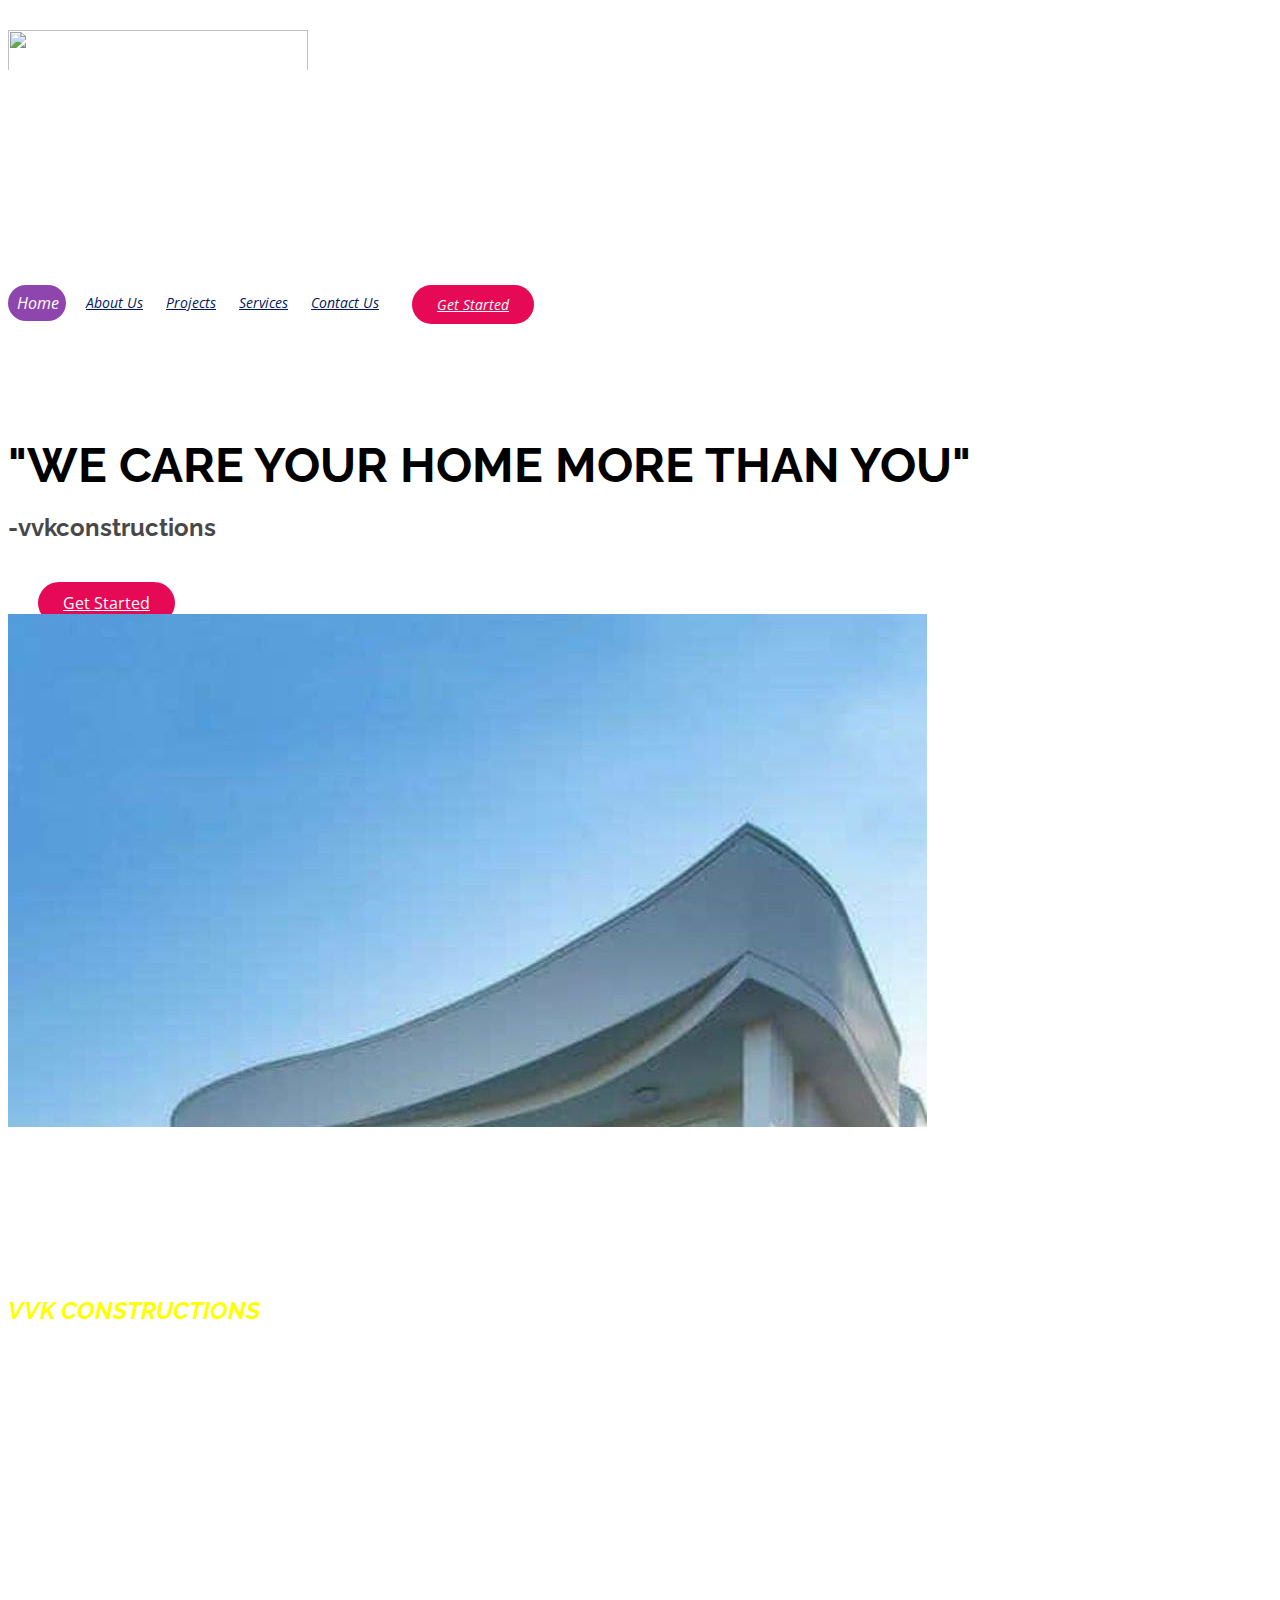
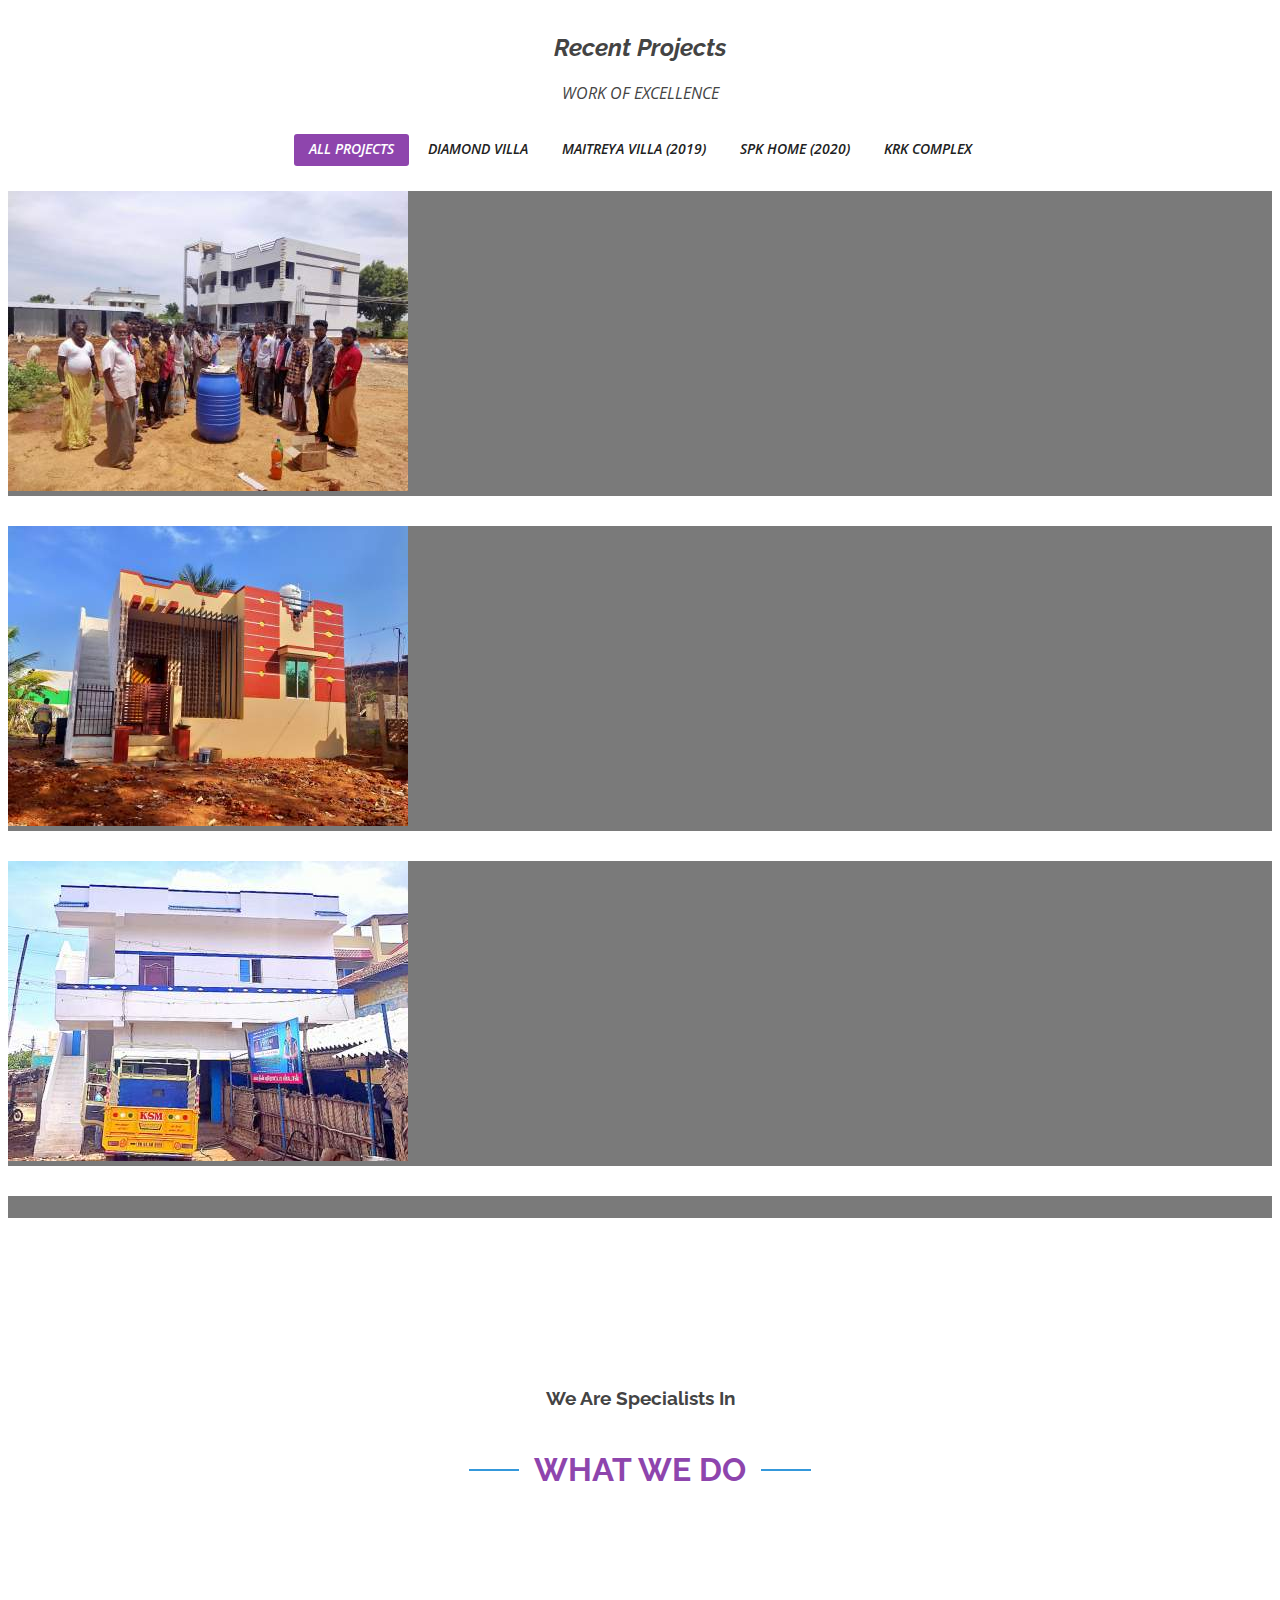
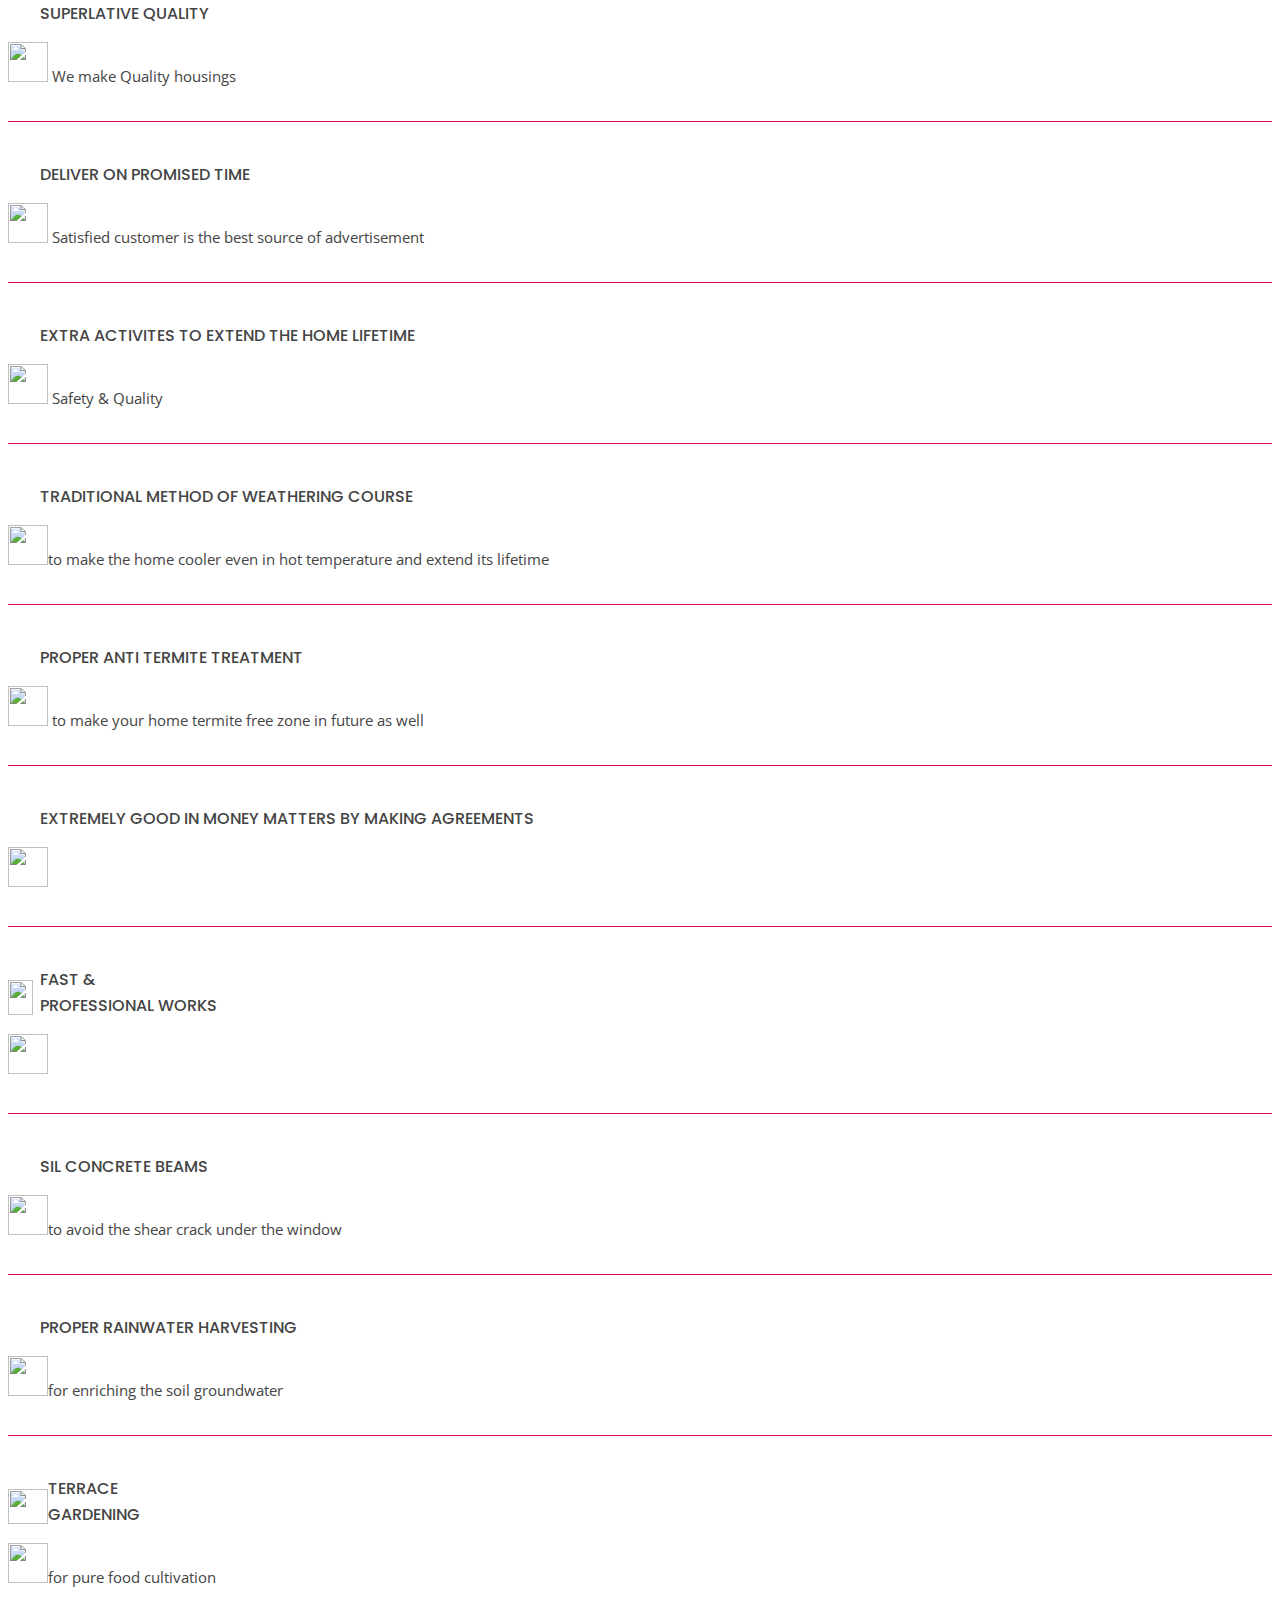
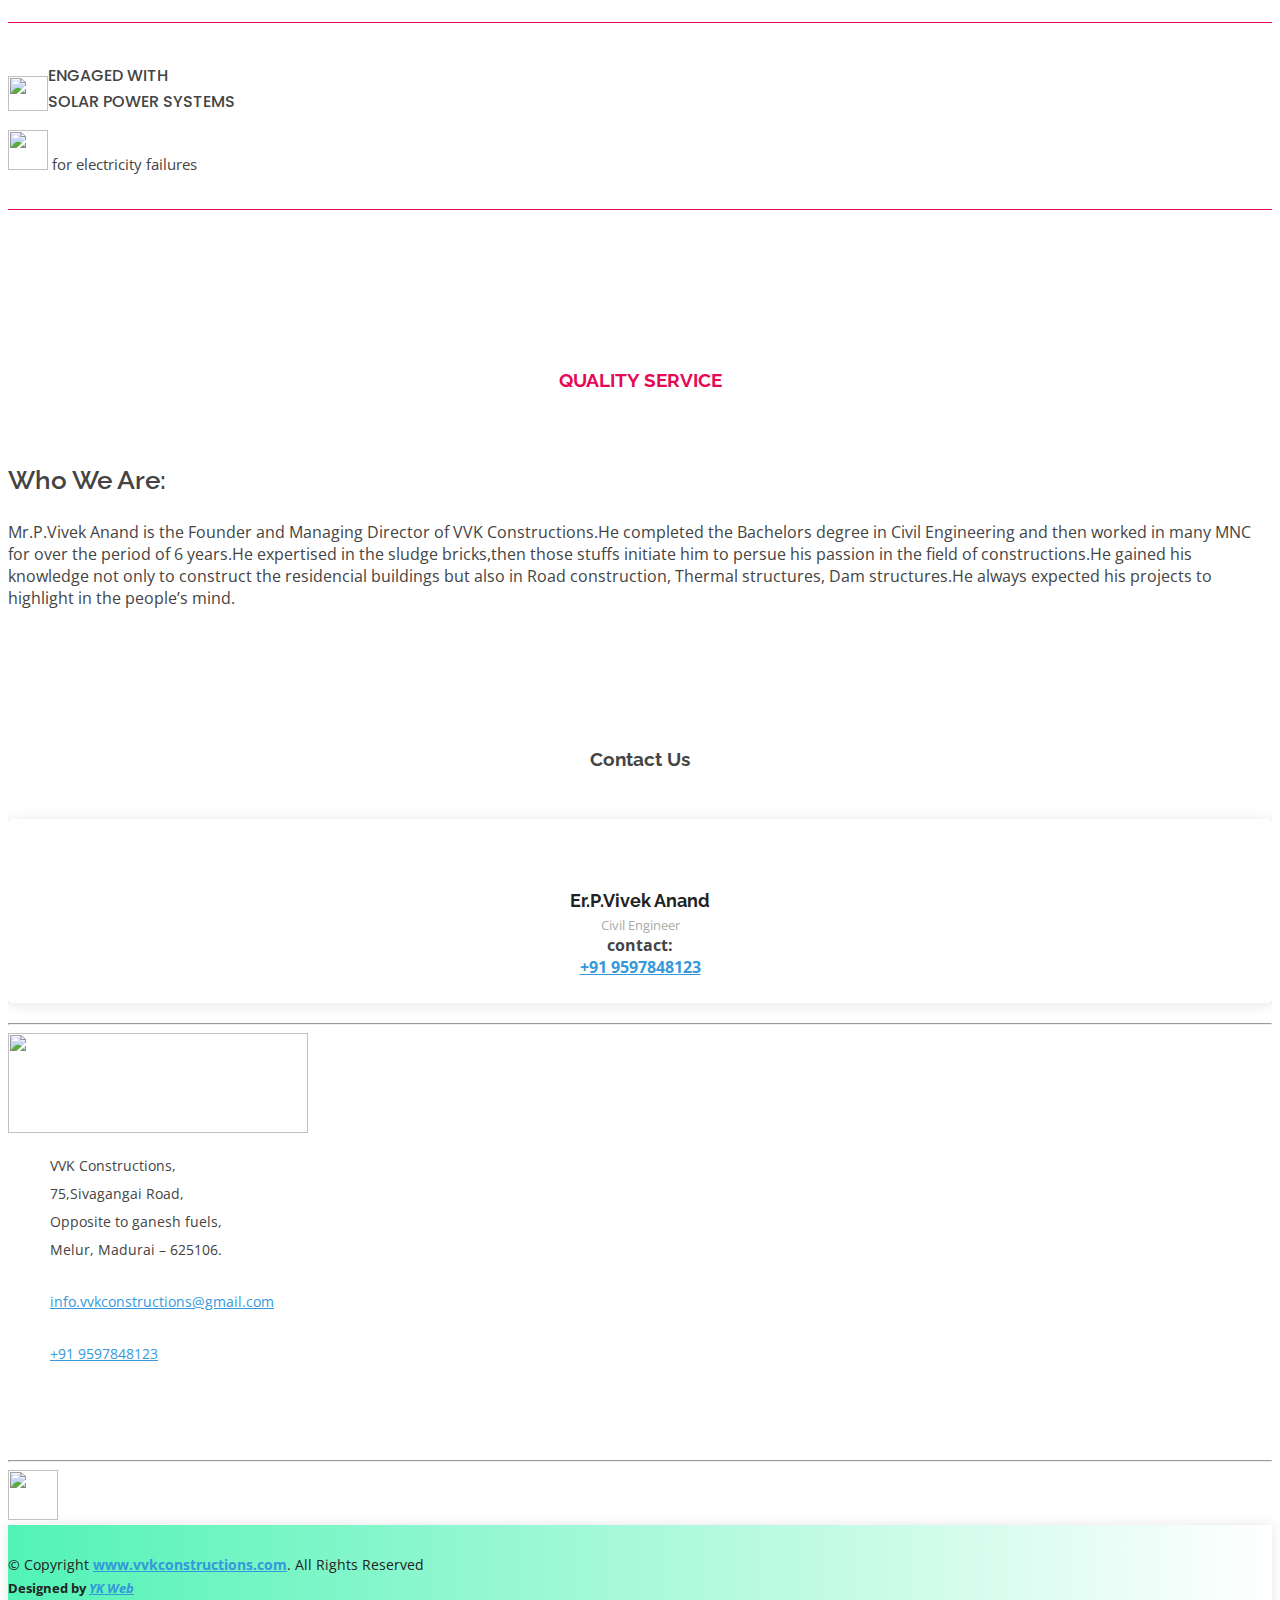
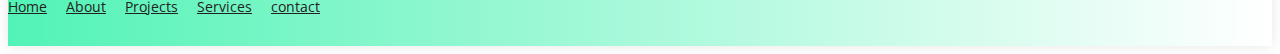
==== commit 1902696d: "Update index.html" ====
--- a/index.html
+++ b/index.html
@@ -79,7 +79,7 @@
           </div>
         </div>
         <div class="col-lg-6 order-1 order-lg-2 hero-img" data-aos="fade-left" data-aos-delay="200">
-           <img src="assets/img/home.jpg" class="img-fluid animated" alt="vvk" style="height:400px; width:100%;">
+           <img src="assets/img/home.jpg" class="img-fluid animated" alt="vvk" >
         </div>
       </div>
     </div>
@@ -124,7 +124,7 @@
           <div class="col-lg-12 d-flex justify-content-center">
             <ul id="portfolio-flters">
               <li data-filter="*" class="filter-active">All Projects</li>
-              <li data-filter=".filter-recent">Ongoing projects</li>
+              <li data-filter=".filter-diamond">Diamond villa</li>
               <li data-filter=".filter-maitreya">MAITREYA VILLA (2019)</li>
               <li data-filter=".filter-spk">SPK HOME (2020)</li>
               <li data-filter=".filter-krk">KRK COMPLEX</li>
@@ -173,13 +173,13 @@
             </div>
           </div>
           
-          <div class="col-lg-4 col-md-6 portfolio-item filter-recent">
+          <div class="col-lg-4 col-md-6 portfolio-item filter-diamond">
             <div class="portfolio-wrap">
               <img src="assets/img/projects/premiumvilla.jpeg" class="img-fluid" alt="">
               <div class="portfolio-info">
-                <h4>Premium Villa</h4>
+                <h4>Diamond Villa</h4>
                 <div class="portfolio-links">
-                  <a href="assets/img/projects/premiumvilla.jpeg" data-gall="portfolioGallery" class="venobox" title="Ongoing Premium Villa project"><i class="bx bx-plus"></i></a>
+                  <a href="assets/img/projects/premiumvilla.jpeg" data-gall="portfolioGallery" class="venobox" title="Diamond Villa"><i class="bx bx-plus"></i></a>
                   <a href="" title="More Details"><i class="bx bx-link"></i></a>
                 </div>
               </div>
@@ -378,7 +378,7 @@
           <div class="col-lg-3 col-md-6 d-flex align-items-stretch">
             <div class="member" data-aos="fade-up" data-aos-delay="300">
               <div class="member-img">
-                <img src="assets/img/vivekanand.jpeg" class="img-fluid" alt="">
+                <img src="assets/img/contact.png" class="img-fluid" alt="">
                 <div class="social">
                   <a href=""><i class="icofont-twitter"></i></a>
                   <a href=""><i class="icofont-facebook"></i></a>
